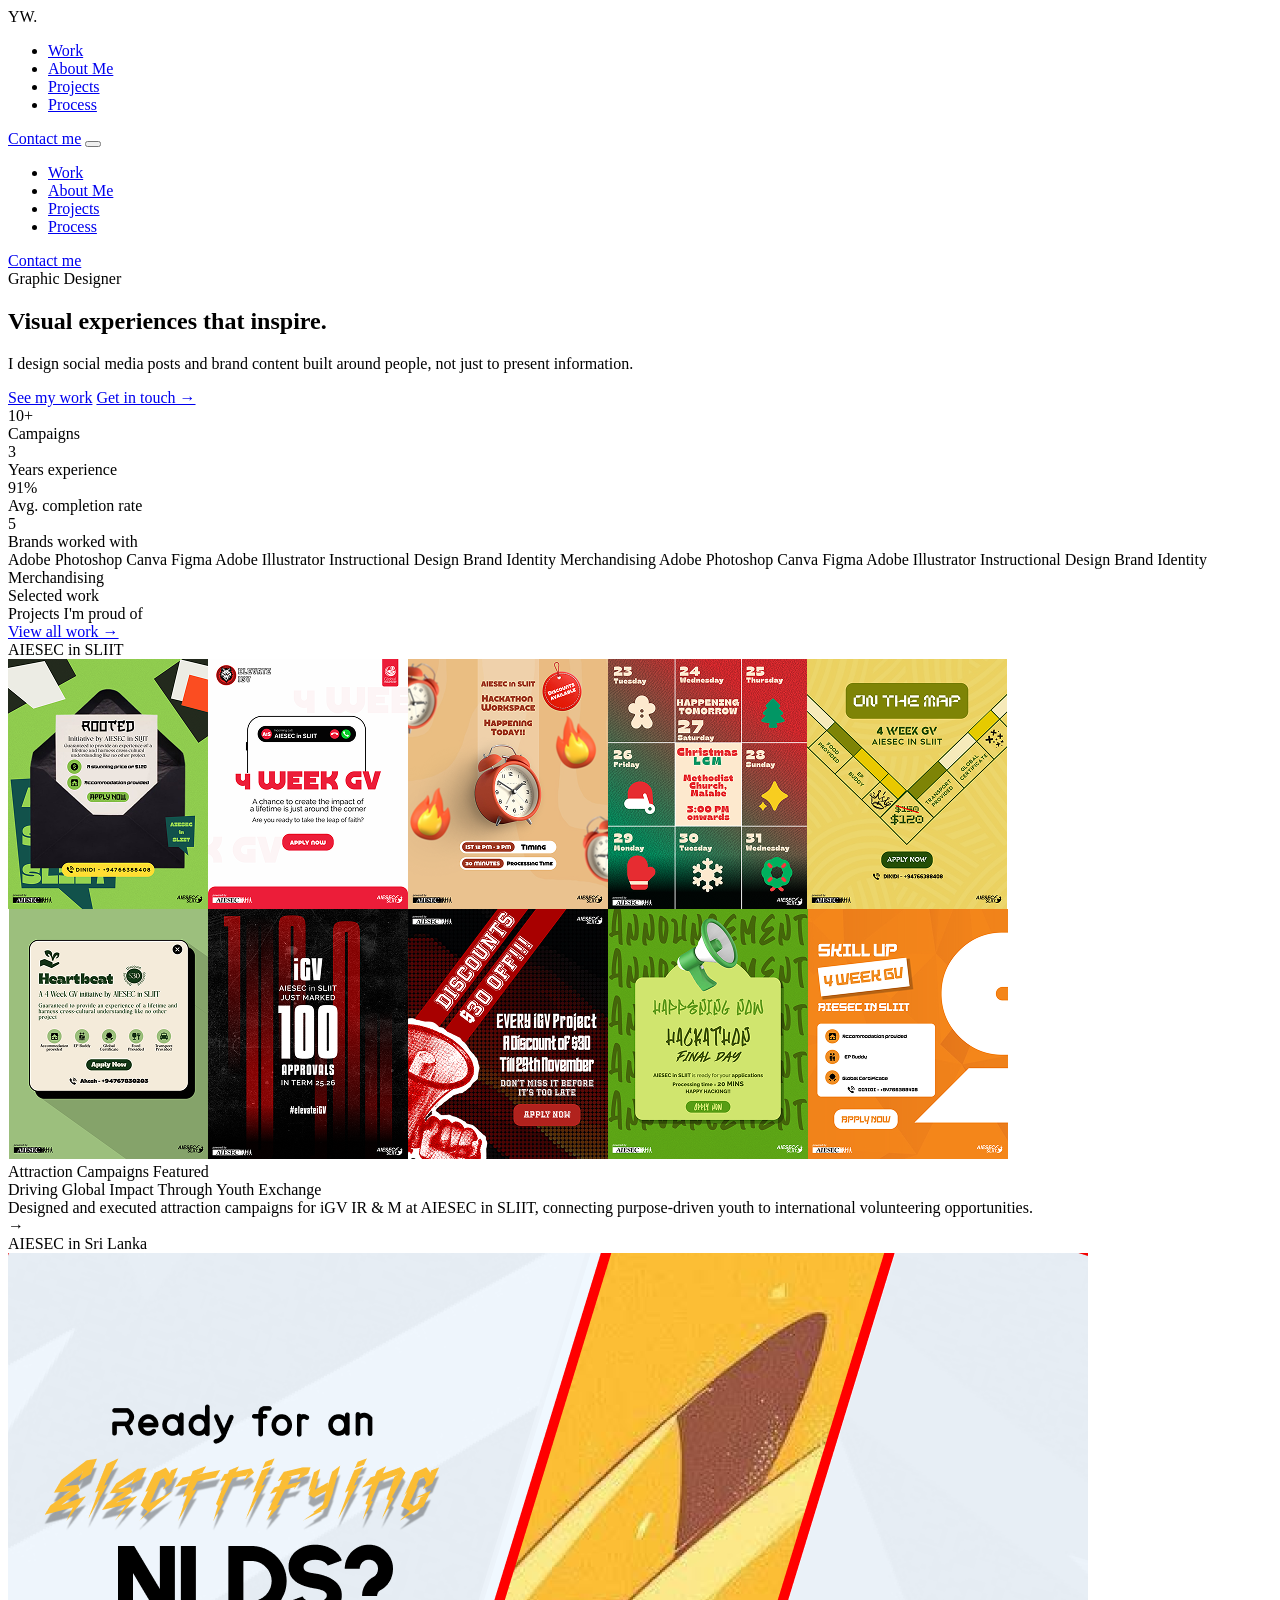
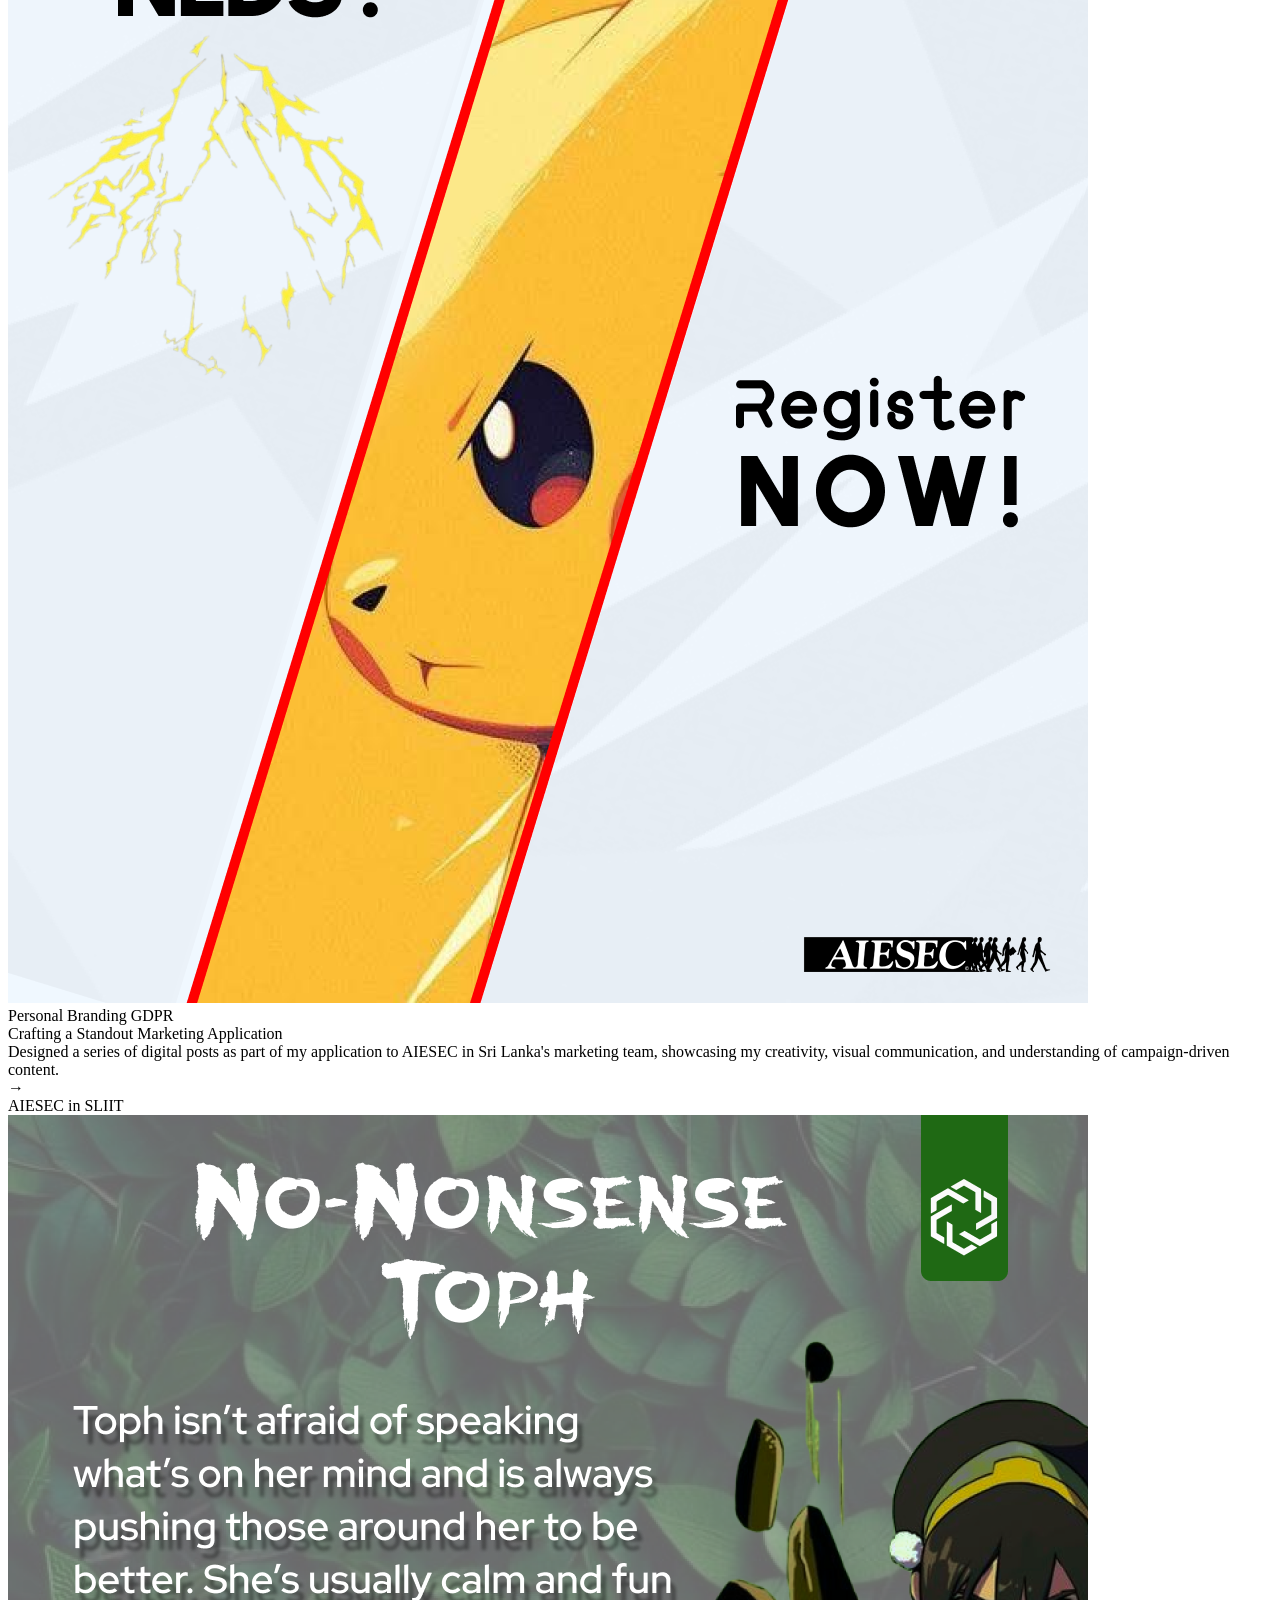
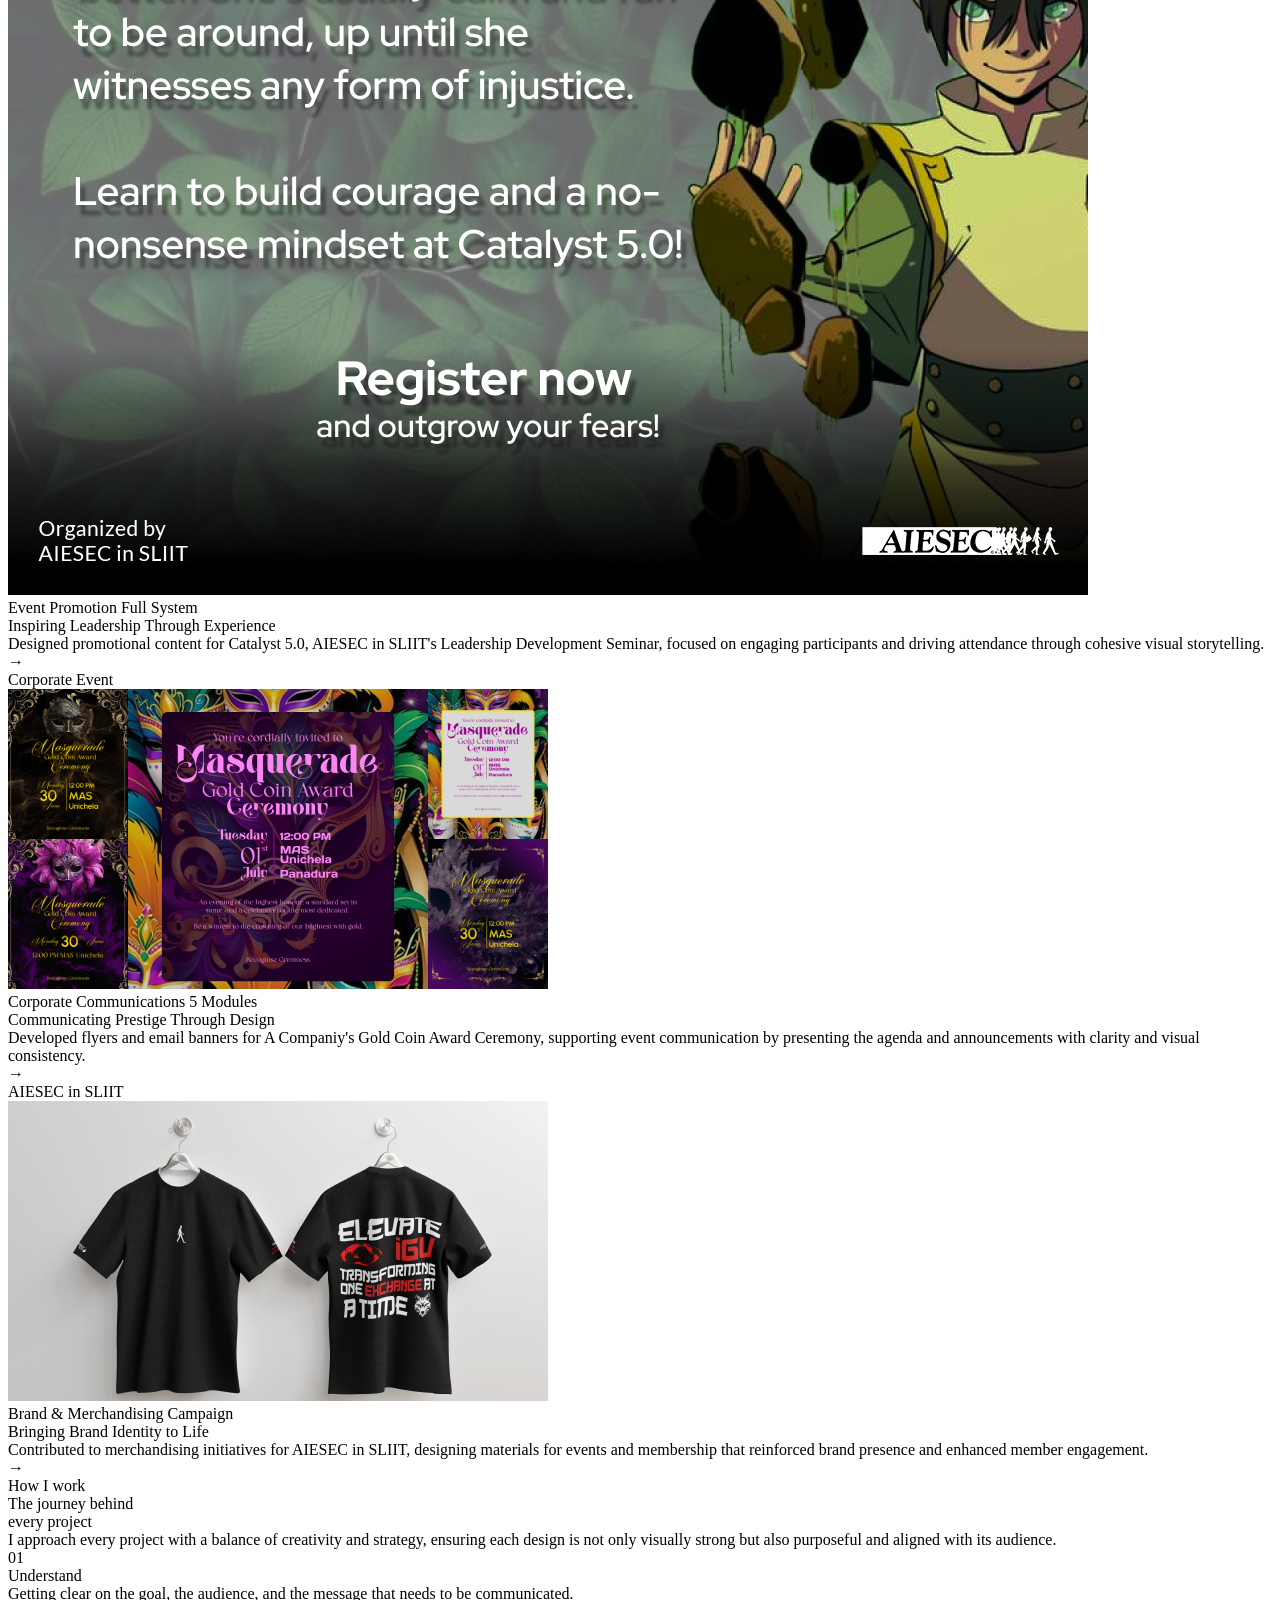
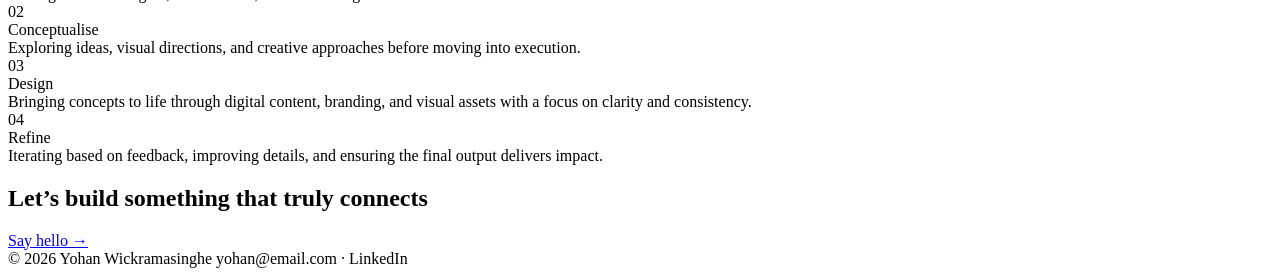
==== index.html @ c61d9470 "context fixes" ====
<!DOCTYPE html>
<html lang="en">
<head>
  <meta charset="UTF-8">
  <meta name="viewport" content="width=device-width, initial-scale=1.0">
  <title>Yohan Wickramasinghe - Graphic Designer</title>
  <link href="https://fonts.googleapis.com/css2?family=Syne:wght@700;800&family=Cabinet+Grotesk:wght@300;400;500&display=swap" rel="stylesheet">
  <link rel="stylesheet" href="css/index.css">
</head>
<body>

  <!-- NAV -->
  <nav>
    <div class="logo">YW<span>.</span></div>
    <ul class="nav-links">
      <li><a href="#work">Work</a></li>
      <li><a href="Public/aboutme.html">About Me</a></li>
      <li><a href="#contact">Projects</a></li>
      <li><a href="#contact">Process</a></li>
    </ul>
    <a href="mailto:yohan@email.com" class="nav-btn">Contact me</a>
    <!-- Hamburger — visible on mobile only -->
    <button class="hamburger" id="hamburger" aria-label="Open menu" aria-expanded="false">
      <span></span>
      <span></span>
      <span></span>
    </button>
  </nav>

  <!-- Mobile menu overlay -->
  <div class="mobile-menu" id="mobile-menu" aria-hidden="true">
    <div class="mobile-menu-inner">
      <ul class="mobile-nav-links">
        <li><a href="#work" class="mobile-link">Work</a></li>
        <li><a href="Public/aboutme.html" class="mobile-link">About Me</a></li>
        <li><a href="#contact" class="mobile-link">Projects</a></li>
        <li><a href="#contact" class="mobile-link">Process</a></li>
      </ul>
      <a href="mailto:yohan@email.com" class="mobile-cta">Contact me</a>
    </div>
  </div>

  <!-- HERO -->
  <section class="hero">
    <div class="hero-bg">
      <div class="orb orb1"></div>
      <div class="orb orb2"></div>
    </div>
    <div class="hero-inner">
      <div class="hero-eyebrow">
        <span class="eyebrow-dot"></span>
        Graphic Designer
      </div>
      <h1>
        <span class="line"><span class="word">Visual</span></span>
        <span class="line"><span class="word grad-text">experiences</span></span>
        <span class="line"><span class="word">that inspire.</span></span>
      </h1>
      <p class="hero-sub">I design social media posts and brand content built around people, not just to present information.</p>
      <div class="hero-ctas">
        <a href="#work" class="cta-primary">See my work</a>
        <a href="#contact" class="cta-ghost">Get in touch →</a>
      </div>
      <div class="hero-stats">
        <div class="stat-item">
          <div class="num">10+</div>
          <div class="lbl">Campaigns</div>
        </div>
        <div class="stat-divider"></div>
        <div class="stat-item">
          <div class="num">3</div>
          <div class="lbl">Years experience</div>
        </div>
        <div class="stat-divider"></div>
        <div class="stat-item">
          <div class="num">91%</div>
          <div class="lbl">Avg. completion rate</div>
        </div>
        <div class="stat-divider"></div>
        <div class="stat-item">
          <div class="num">5</div>
          <div class="lbl">Brands worked with</div>
        </div>
      </div>
    </div>
  </section>

  <!-- MARQUEE -->
  <div class="marquee-wrap">
    <div class="marquee-track">
      <span class="marquee-item">Adobe Photoshop</span>
      <span class="marquee-item">Canva</span>
      <span class="marquee-item">Figma</span>
      <span class="marquee-item">Adobe Illustrator</span>
      <span class="marquee-item">Instructional Design</span>
      <span class="marquee-item">Brand Identity</span>
      <span class="marquee-item">Merchandising</span>
      <span class="marquee-item">Adobe Photoshop</span>
      <span class="marquee-item">Canva</span>
      <span class="marquee-item">Figma</span>
      <span class="marquee-item">Adobe Illustrator</span>
      <span class="marquee-item">Instructional Design</span>
      <span class="marquee-item">Brand Identity</span>
      <span class="marquee-item">Merchandising</span>
    </div>
  </div>

  <!-- WORK -->
  <div class="content-wrap">
    <section class="section" id="work">
      <div class="work-header reveal">
        <div>
          <div class="sec-label">Selected work</div>
          <div class="sec-title">Projects I'm proud of</div>
        </div>
        <a href="#" class="view-all">View all work →</a>
      </div>

      <div class="works-grid reveal">

        <div class="work-card featured">
          <div class="thumb th-a">
            <div class="thumb-chip">AIESEC in SLIIT</div>
            <div class="thumb-glyph"><img src="Assets/featuredv4.png"></div>
          </div>
          <div class="work-body">
            <div class="work-meta">
              <span class="work-cat">Attraction Campaigns</span>
              <span class="work-badge badge-orange">Featured</span>
            </div>
            <div class="work-title">Driving Global Impact Through Youth Exchange</div>
            <div class="work-desc">Designed and executed attraction campaigns for iGV IR & M at AIESEC in SLIIT, connecting purpose-driven youth to international volunteering opportunities.</div>
          </div>
          <div class="work-arrow">→</div>
        </div>

        <div class="work-card">
          <div class="thumb th-b">
            <div class="thumb-chip">AIESEC in Sri Lanka</div>
            <div class="thumb-glyph"><img src="Assets/Registration reminder 1.png"></div>
          </div>
          <div class="work-body">
            <div class="work-meta">
              <span class="work-cat">Personal Branding</span>
              <span class="work-badge badge-purple">GDPR</span>
            </div>
            <div class="work-title">Crafting a Standout Marketing Application</div>
            <div class="work-desc">Designed a series of digital posts as part of my application to AIESEC in Sri Lanka's marketing team, showcasing my creativity, visual communication, and understanding of campaign-driven content.</div>
          </div>
          <div class="work-arrow">→</div>
        </div>

        <div class="work-card">
          <div class="thumb th-e">
            <div class="thumb-chip">AIESEC in SLIIT</div>
            <div class="thumb-glyph"><img src="Assets/Toph Post.png"></div>
          </div>
          <div class="work-body">
            <div class="work-meta">
              <span class="work-cat">Event Promotion</span>
              <span class="work-badge badge-cyan">Full System</span>
            </div>
            <div class="work-title">Inspiring Leadership Through Experience</div>
            <div class="work-desc">Designed promotional content for Catalyst 5.0, AIESEC in SLIIT's Leadership Development Seminar, focused on engaging participants and driving attendance through cohesive visual storytelling.</div>
          </div>
          <div class="work-arrow">→</div>
        </div>

        <div class="work-card">
          <div class="thumb th-c">
            <div class="thumb-chip">Corporate Event</div>
            <div class="thumb-glyph"><img src="Assets/goldcoinv3.png"></div>
          </div>
          <div class="work-body">
            <div class="work-meta">
              <span class="work-cat">Corporate Communications</span>
              <span class="work-badge badge-orange">5 Modules</span>
            </div>
            <div class="work-title">Communicating Prestige Through Design</div>
            <div class="work-desc">Developed flyers and email banners for A Companiy's Gold Coin Award Ceremony, supporting event communication by presenting the agenda and announcements with clarity and visual consistency.</div>
          </div>
          <div class="work-arrow">→</div>
        </div>

        <div class="work-card">
          <div class="thumb th-d">
            <div class="thumb-chip">AIESEC in SLIIT</div>
            <div class="thumb-glyph"><img src="Assets/merchandising.png"></div>
          </div>
          <div class="work-body">
            <div class="work-meta">
              <span class="work-cat">Brand &amp; Merchandising</span>
              <span class="work-badge badge-purple">Campaign</span>
            </div>
            <div class="work-title">Bringing Brand Identity to Life</div>
            <div class="work-desc">Contributed to merchandising initiatives for AIESEC in SLIIT, designing materials for events and membership that reinforced brand presence and enhanced member engagement.</div>
          </div>
          <div class="work-arrow">→</div>
        </div>

      </div>
    </section>

    <!-- PROCESS -->
    <section class="section" id="process">
      <div class="reveal">
        <div class="sec-label">How I work</div>
        <div class="sec-title">The journey behind<br>every project</div>
        <div class="sec-sub">I approach every project with a balance of creativity and strategy, ensuring each design is not only visually strong but also purposeful and aligned with its audience.</div>
      </div>
      <div class="timeline">
        <div class="tl-step reveal reveal-delay-1">
          <div class="tl-dot">01</div>
          <div class="tl-title">Understand</div>
          <div class="tl-text">Getting clear on the goal, the audience, and the message that needs to be communicated.</div>
        </div>
        <div class="tl-step reveal reveal-delay-2">
          <div class="tl-dot">02</div>
          <div class="tl-title">Conceptualise</div>
          <div class="tl-text">Exploring ideas, visual directions, and creative approaches before moving into execution.</div>
        </div>
        <div class="tl-step reveal reveal-delay-3">
          <div class="tl-dot">03</div>
          <div class="tl-title">Design</div>
          <div class="tl-text">Bringing concepts to life through digital content, branding, and visual assets with a focus on clarity and consistency.</div>
        </div>
        <div class="tl-step reveal reveal-delay-4">
          <div class="tl-dot">04</div>
          <div class="tl-title">Refine</div>
          <div class="tl-text">Iterating based on feedback, improving details, and ensuring the final output delivers impact.</div>
        </div>
      </div>
    </section>
  </div>

  <!-- CONTACT -->
  <div class="contact-wrap reveal" id="contact">
    <div class="contact-inner">
      <h2>Let’s build something <span>that truly connects</span></h2>
      <a href="mailto:yohan@email.com" class="contact-email">Say hello →</a>
    </div>
  </div>

  <footer>
    <span>© 2026 Yohan Wickramasinghe</span>
    <span>yohan@email.com · LinkedIn</span>
  </footer>

  <script src="js/index.js"></script>
</body>
</html>
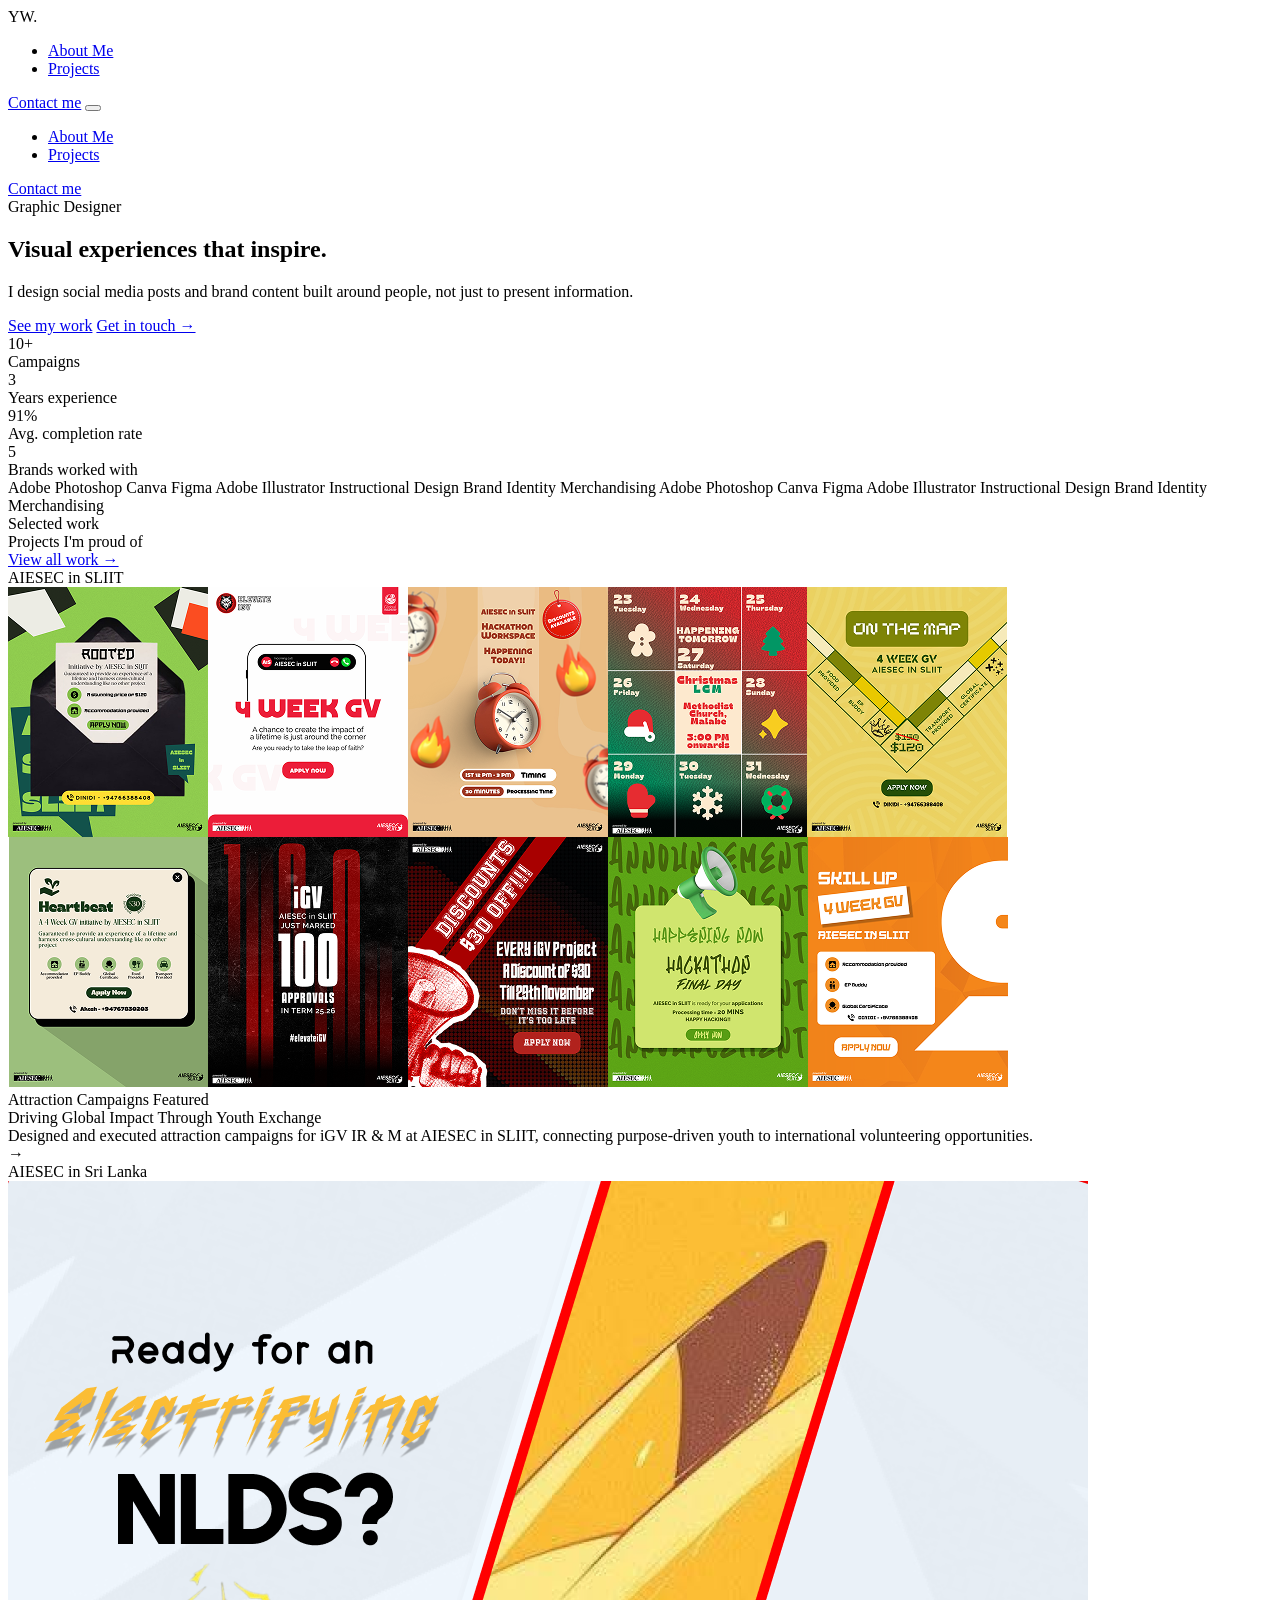
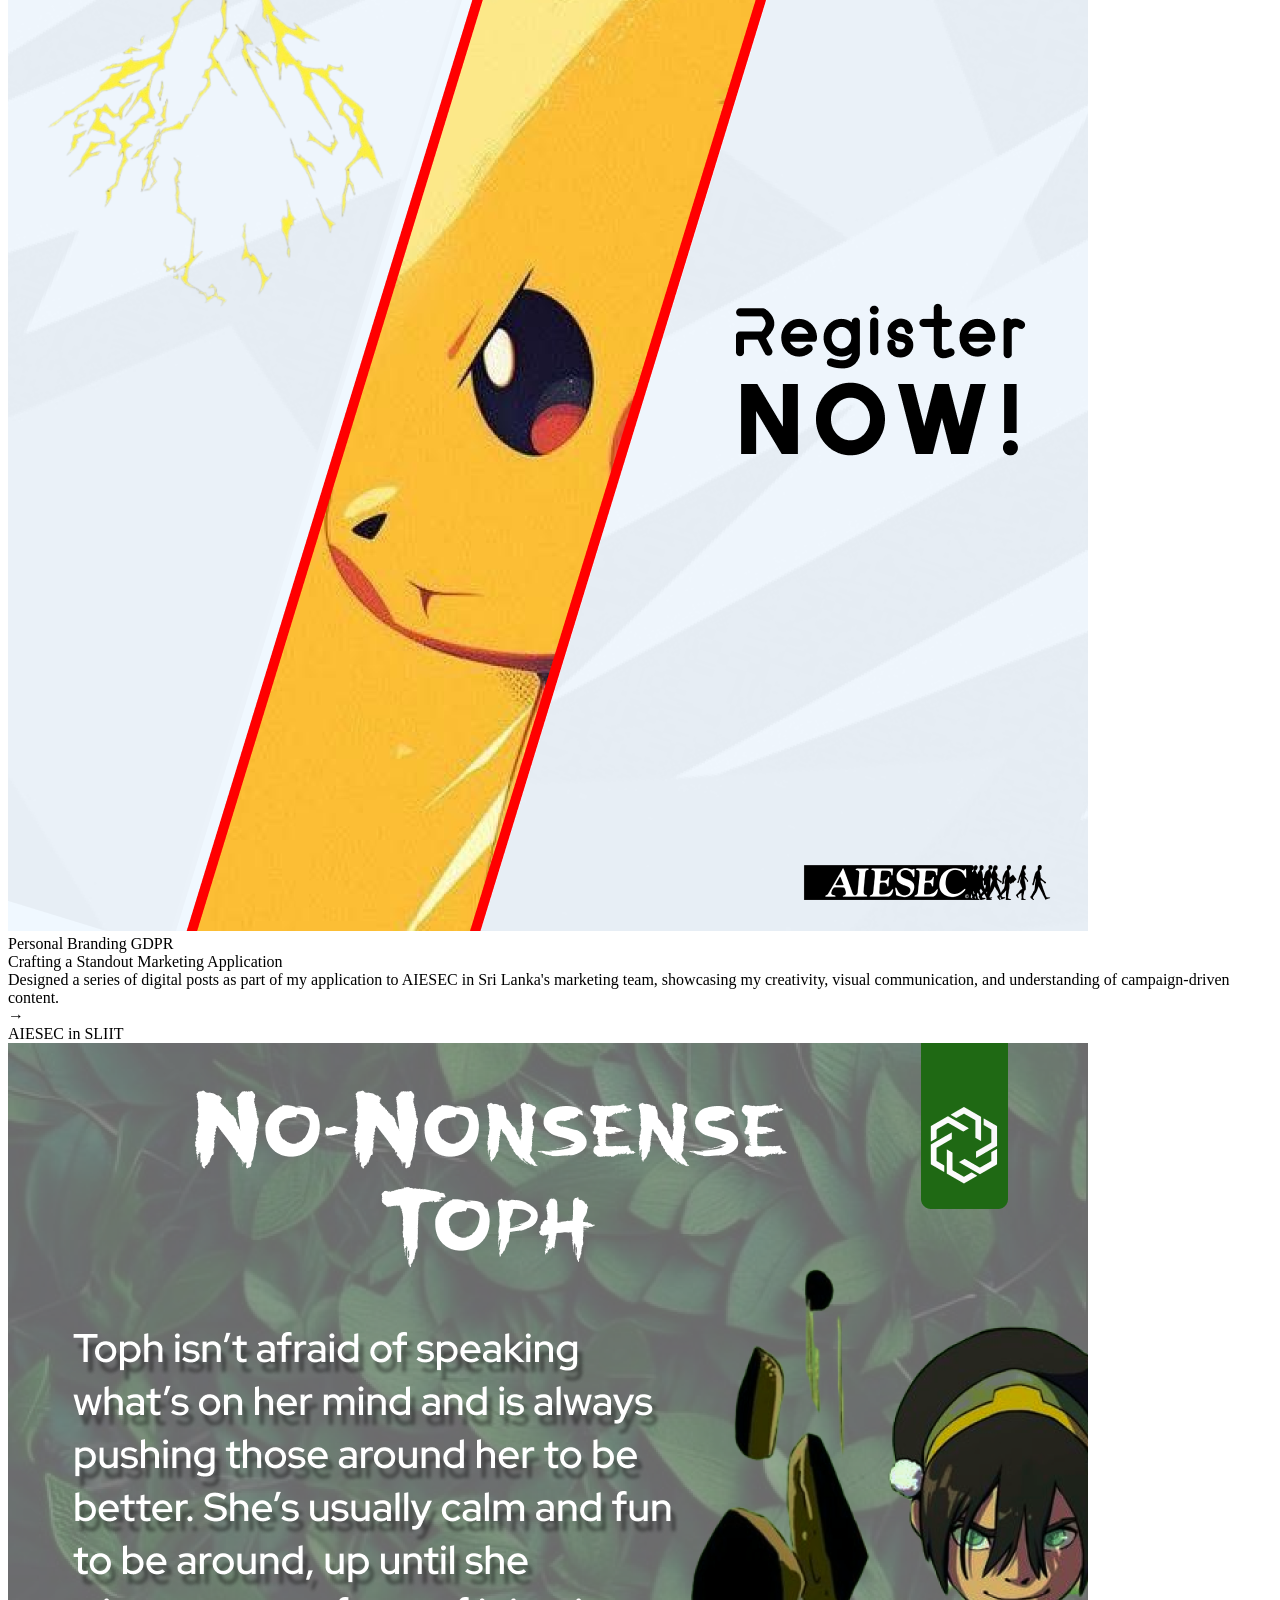
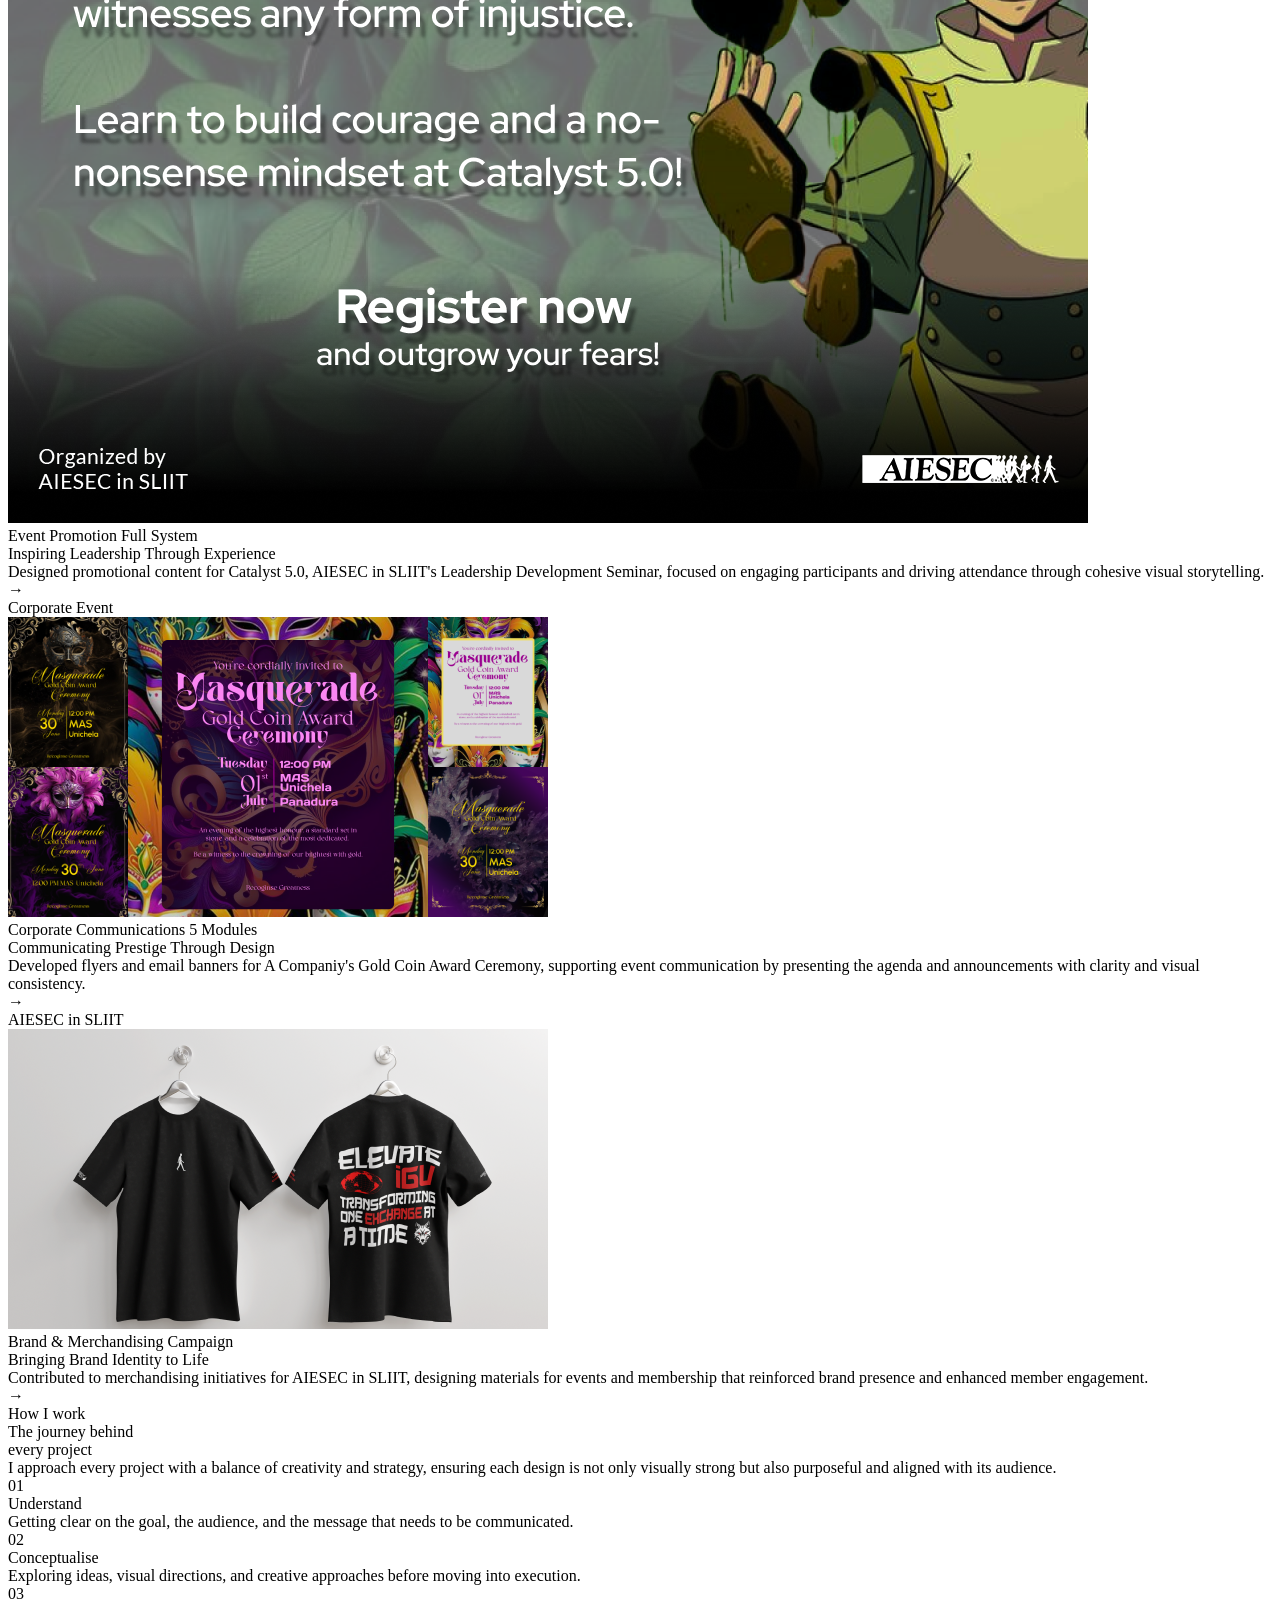
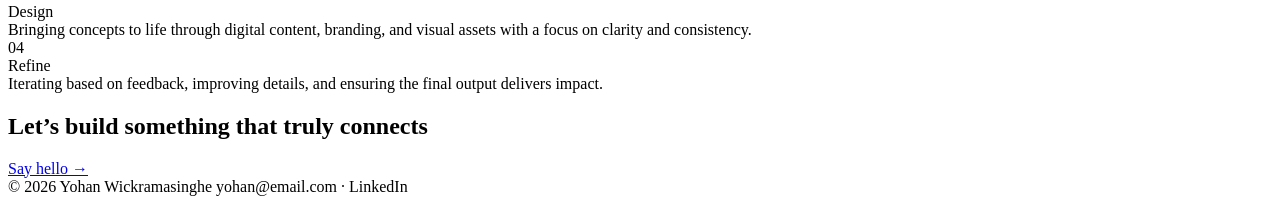
==== commit b538df0c: "added contact me and projects pages" ====
--- a/index.html
+++ b/index.html
@@ -13,12 +13,10 @@
   <nav>
     <div class="logo">YW<span>.</span></div>
     <ul class="nav-links">
-      <li><a href="#work">Work</a></li>
       <li><a href="Public/aboutme.html">About Me</a></li>
-      <li><a href="#contact">Projects</a></li>
-      <li><a href="#contact">Process</a></li>
+      <li><a href="/Public/projects.html">Projects</a></li>
     </ul>
-    <a href="mailto:yohan@email.com" class="nav-btn">Contact me</a>
+    <a href="/Public/contactme.html" class="nav-btn">Contact me</a>
     <!-- Hamburger — visible on mobile only -->
     <button class="hamburger" id="hamburger" aria-label="Open menu" aria-expanded="false">
       <span></span>
@@ -31,10 +29,8 @@
   <div class="mobile-menu" id="mobile-menu" aria-hidden="true">
     <div class="mobile-menu-inner">
       <ul class="mobile-nav-links">
-        <li><a href="#work" class="mobile-link">Work</a></li>
         <li><a href="Public/aboutme.html" class="mobile-link">About Me</a></li>
         <li><a href="#contact" class="mobile-link">Projects</a></li>
-        <li><a href="#contact" class="mobile-link">Process</a></li>
       </ul>
       <a href="mailto:yohan@email.com" class="mobile-cta">Contact me</a>
     </div>
@@ -58,8 +54,8 @@
       </h1>
       <p class="hero-sub">I design social media posts and brand content built around people, not just to present information.</p>
       <div class="hero-ctas">
-        <a href="#work" class="cta-primary">See my work</a>
-        <a href="#contact" class="cta-ghost">Get in touch →</a>
+        <a href="/Public/projects.html" class="cta-primary">See my work</a>
+        <a href="/Public/contactme.html" class="cta-ghost">Get in touch →</a>
       </div>
       <div class="hero-stats">
         <div class="stat-item">
@@ -237,7 +233,7 @@
   <div class="contact-wrap reveal" id="contact">
     <div class="contact-inner">
       <h2>Let’s build something <span>that truly connects</span></h2>
-      <a href="mailto:yohan@email.com" class="contact-email">Say hello →</a>
+      <a href="/Public/contactme.html" class="contact-email">Say hello →</a>
     </div>
   </div>
 
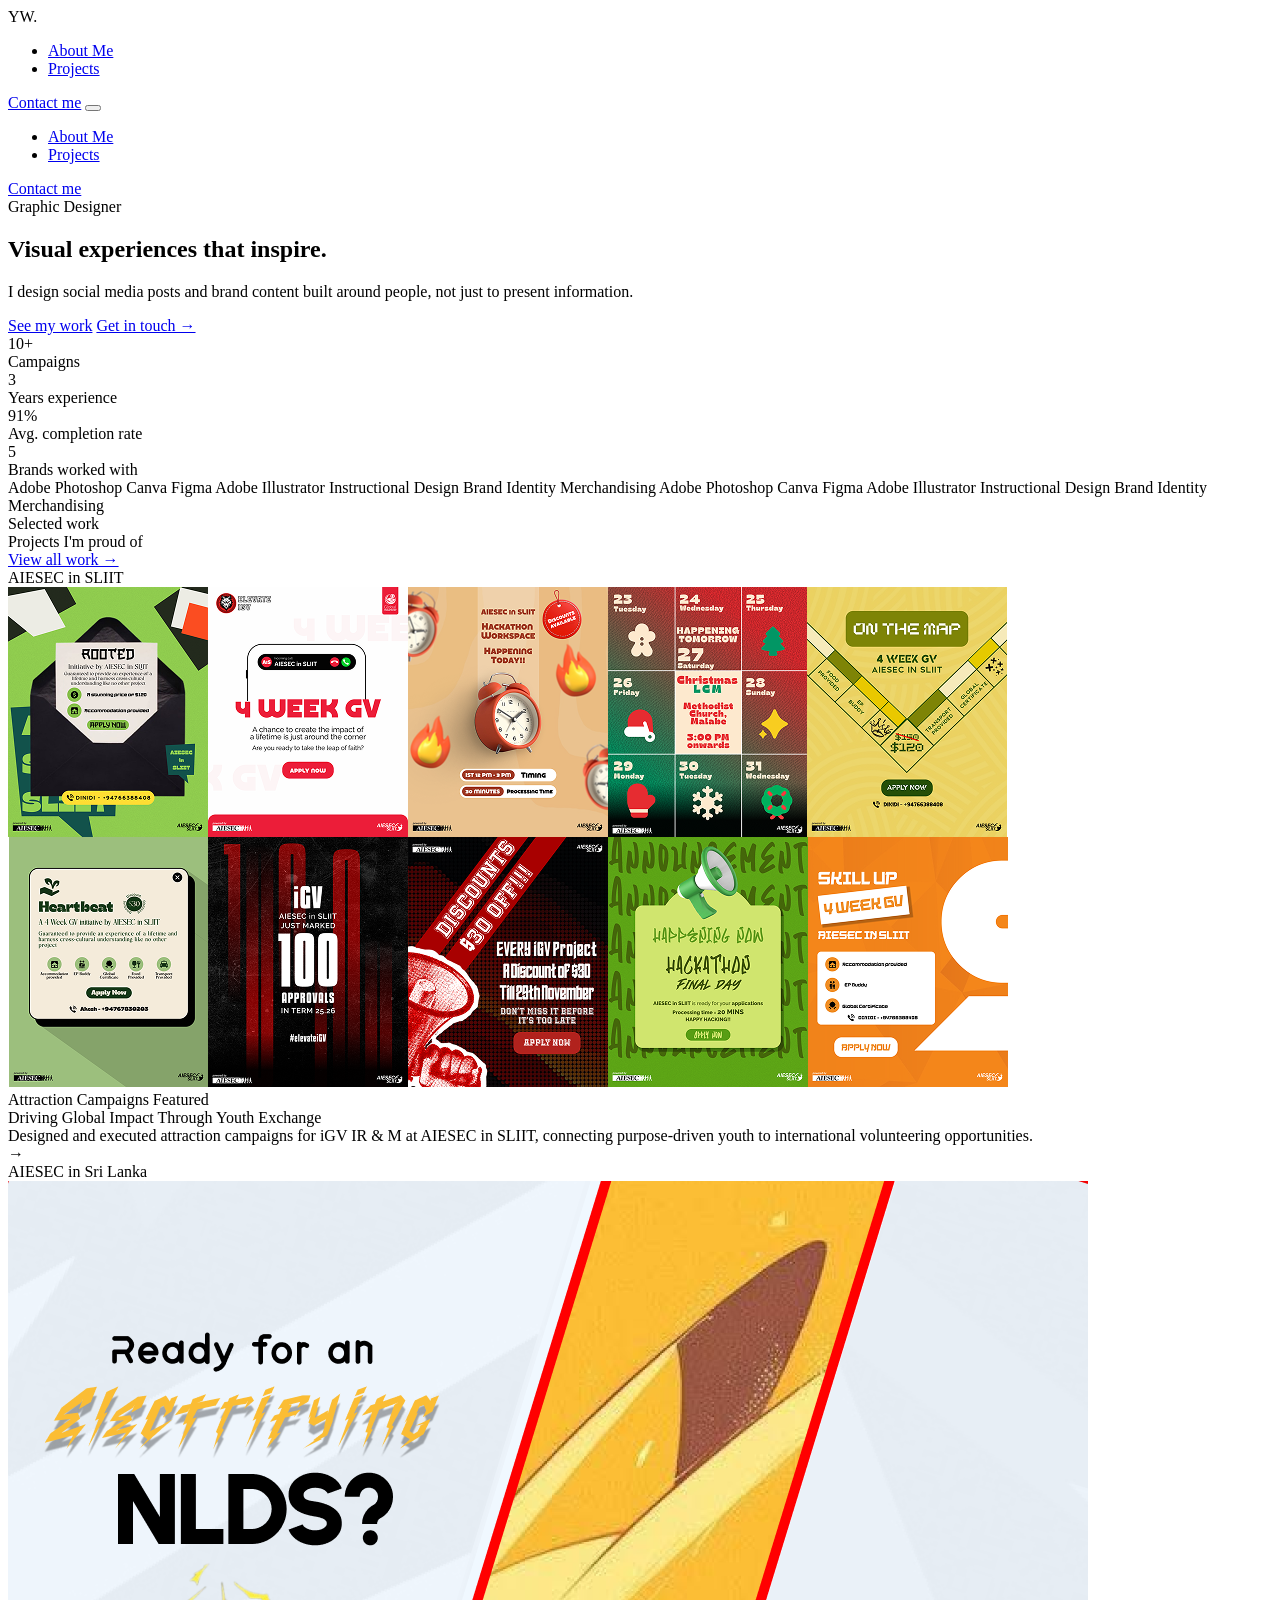
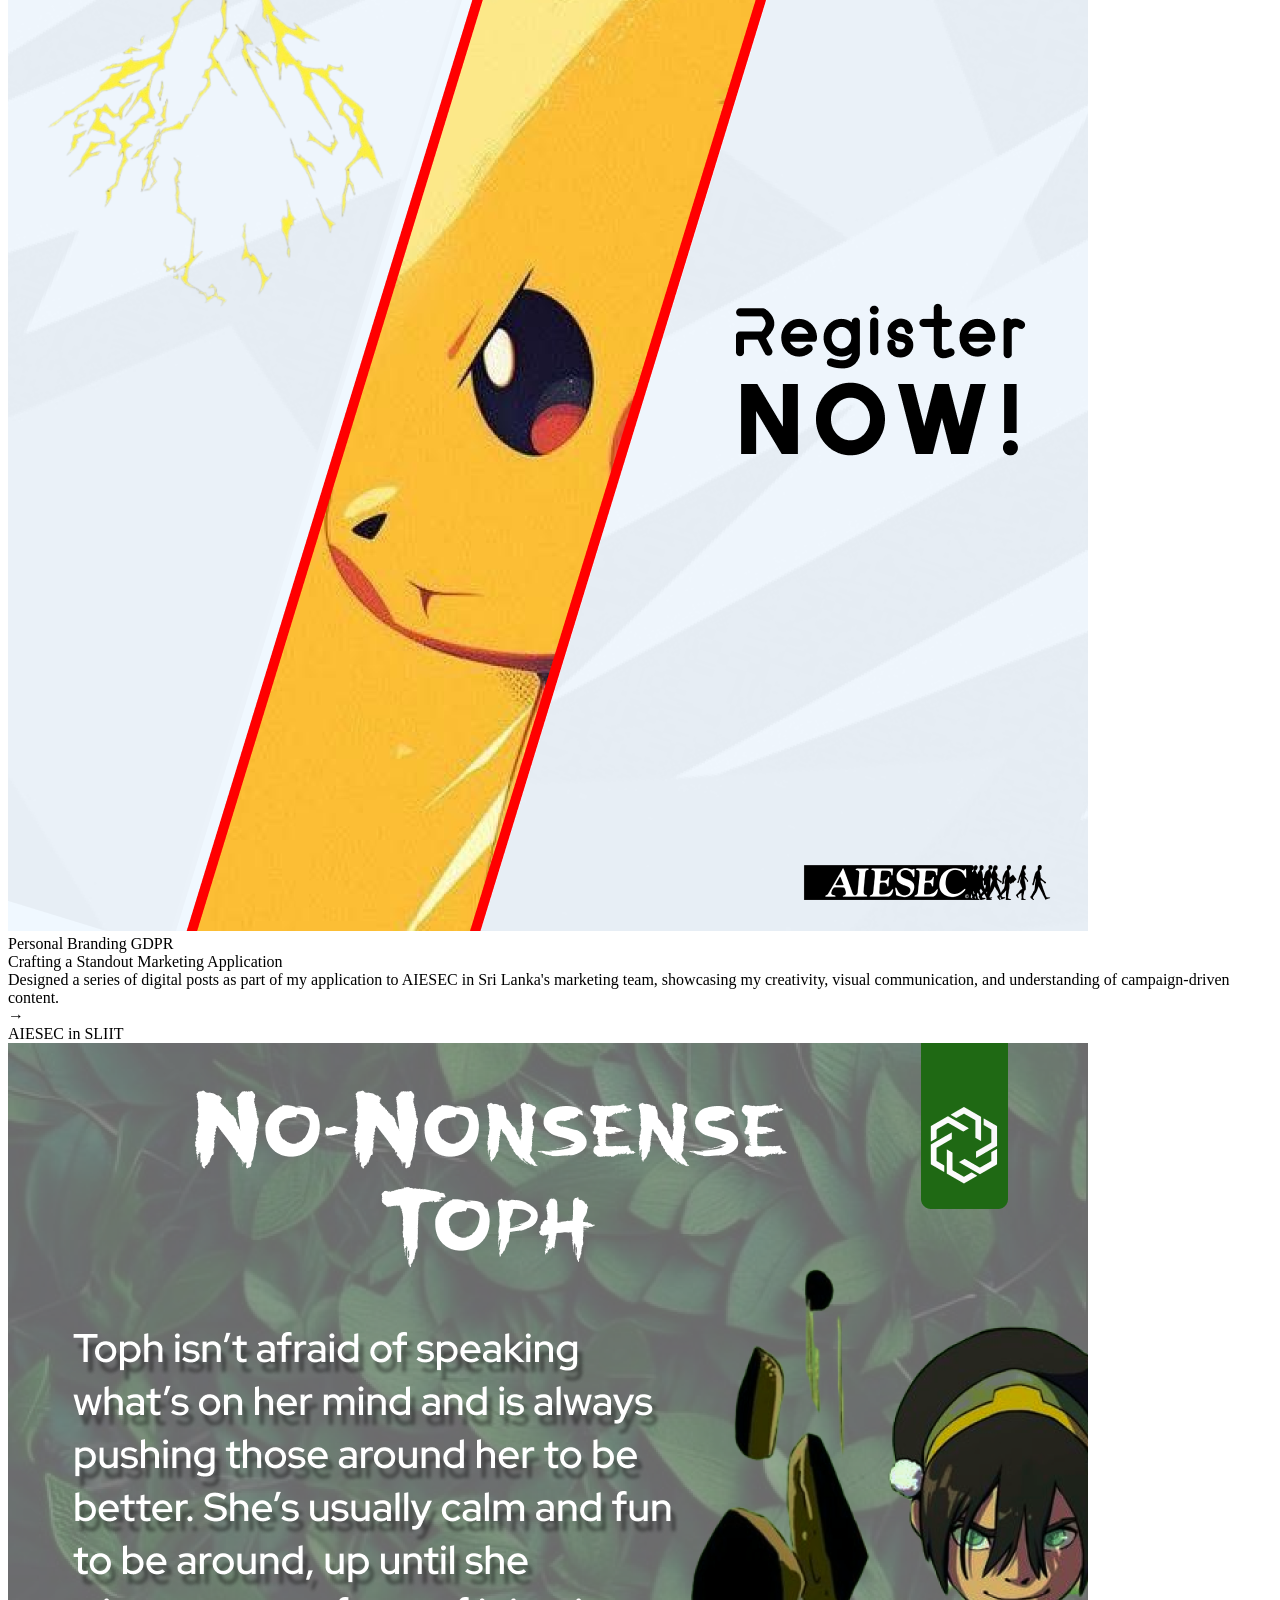
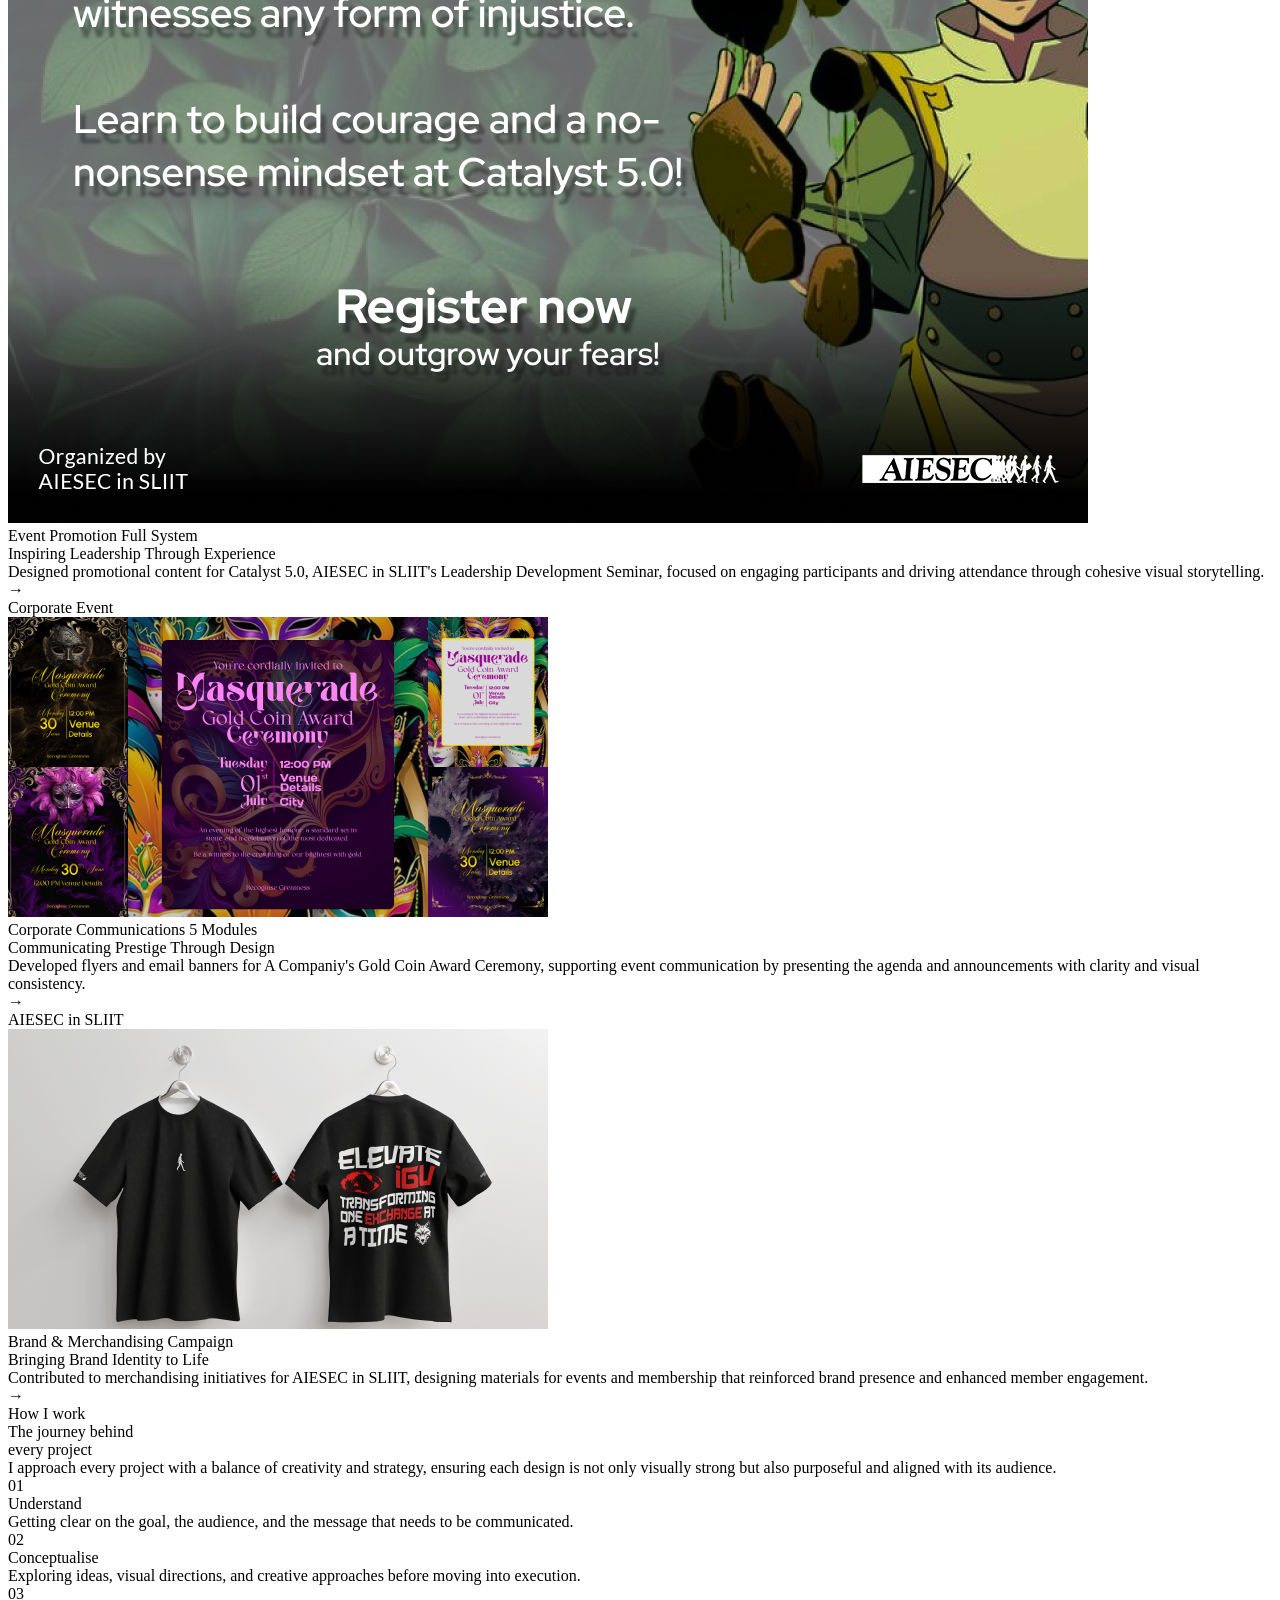
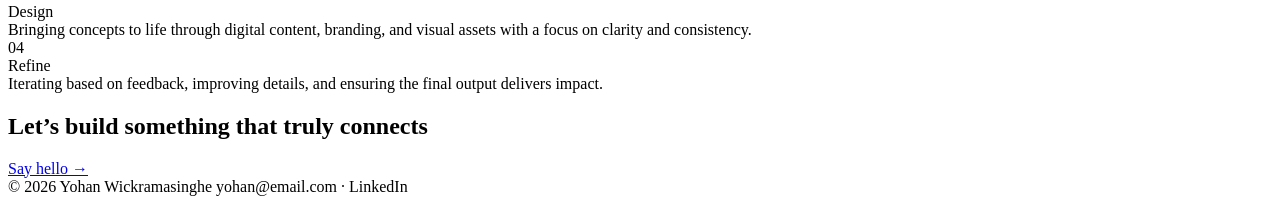
==== commit f4b60cd9: "added nlds page" ====
--- a/index.html
+++ b/index.html
@@ -30,7 +30,7 @@
     <div class="mobile-menu-inner">
       <ul class="mobile-nav-links">
         <li><a href="Public/aboutme.html" class="mobile-link">About Me</a></li>
-        <li><a href="#contact" class="mobile-link">Projects</a></li>
+        <li><a href="Public/projects.html" class="mobile-link">Projects</a></li>
       </ul>
       <a href="mailto:yohan@email.com" class="mobile-cta">Contact me</a>
     </div>
@@ -109,12 +109,14 @@
           <div class="sec-label">Selected work</div>
           <div class="sec-title">Projects I'm proud of</div>
         </div>
-        <a href="#" class="view-all">View all work →</a>
+        <a href="/Public/projects.html" class="view-all">View all work →</a>
       </div>
 
       <div class="works-grid reveal">
 
         <div class="work-card featured">
+            <a href="/Public/igvirnm.html" class="card-link"></a>
+
           <div class="thumb th-a">
             <div class="thumb-chip">AIESEC in SLIIT</div>
             <div class="thumb-glyph"><img src="Assets/featuredv4.png"></div>
@@ -165,7 +167,7 @@
         <div class="work-card">
           <div class="thumb th-c">
             <div class="thumb-chip">Corporate Event</div>
-            <div class="thumb-glyph"><img src="Assets/goldcoinv3.png"></div>
+            <div class="thumb-glyph"><img src="Assets/goldcoinv4.png"></div>
           </div>
           <div class="work-body">
             <div class="work-meta">
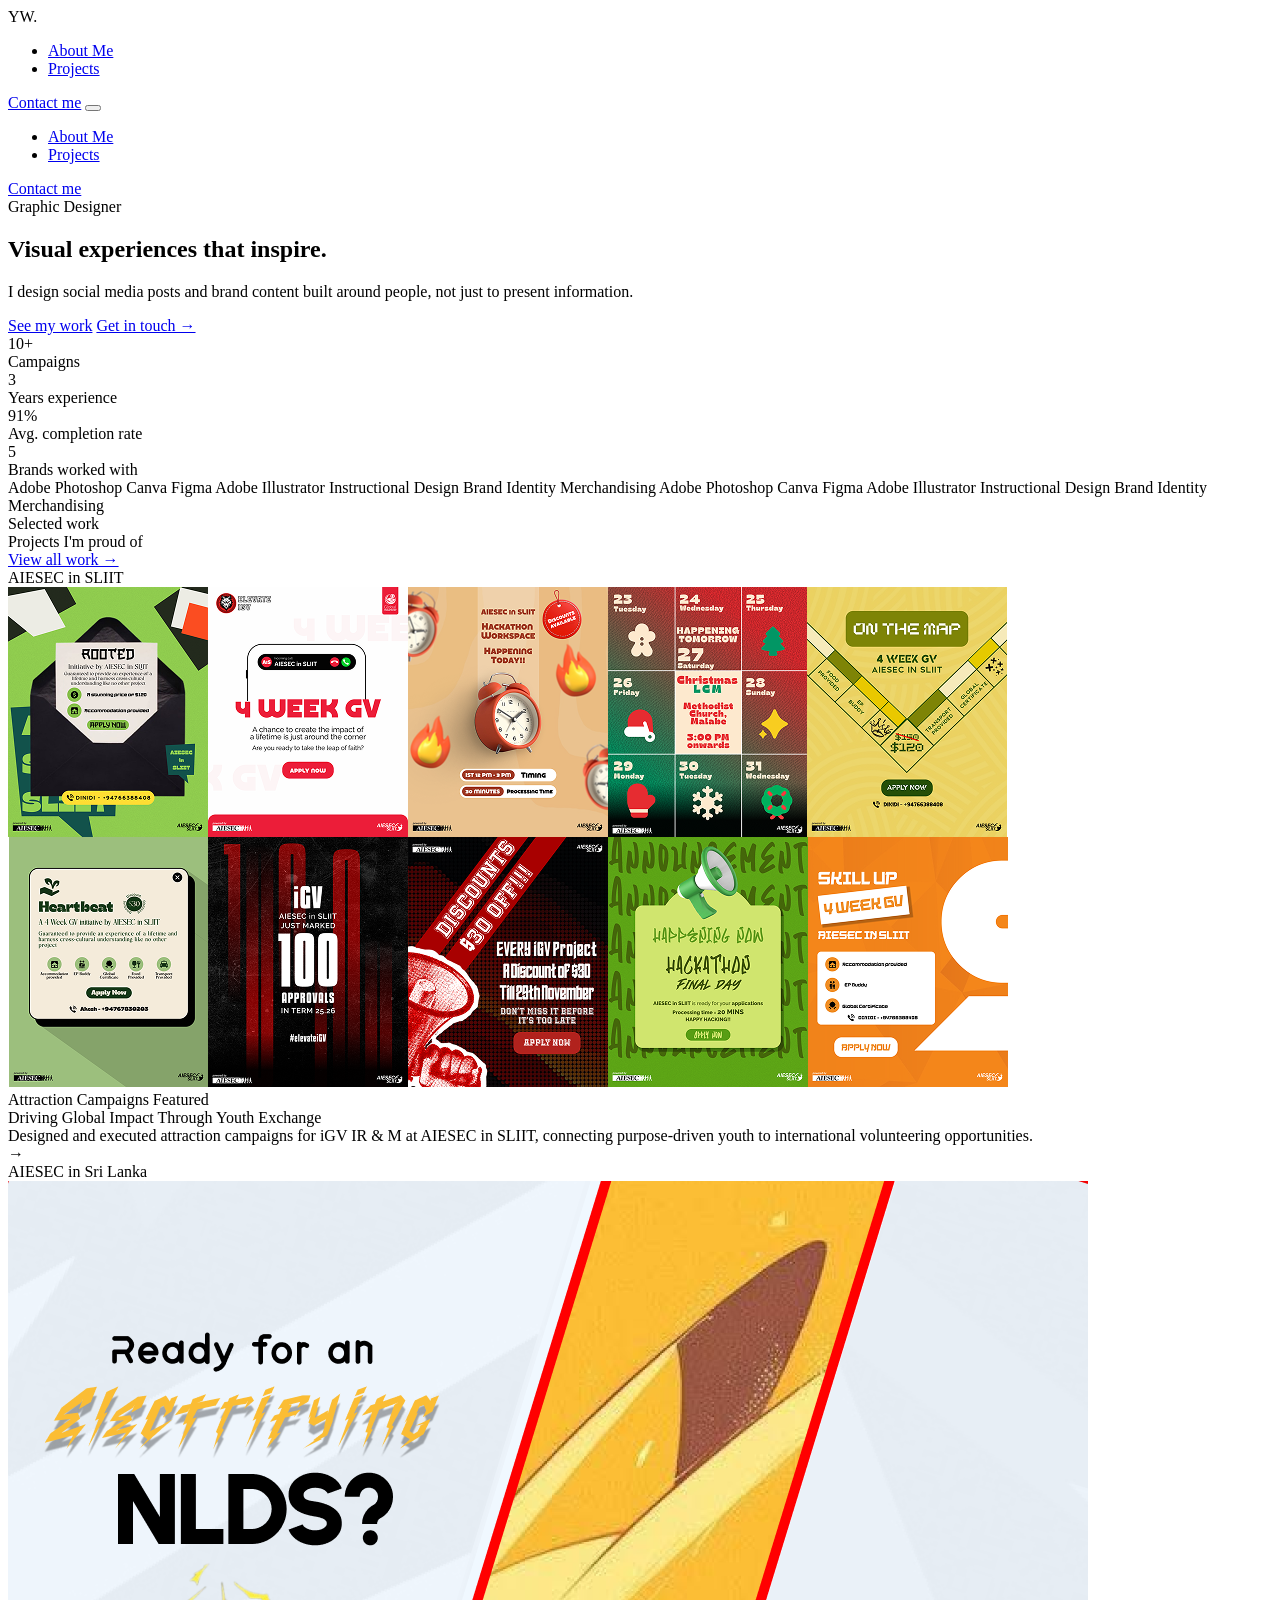
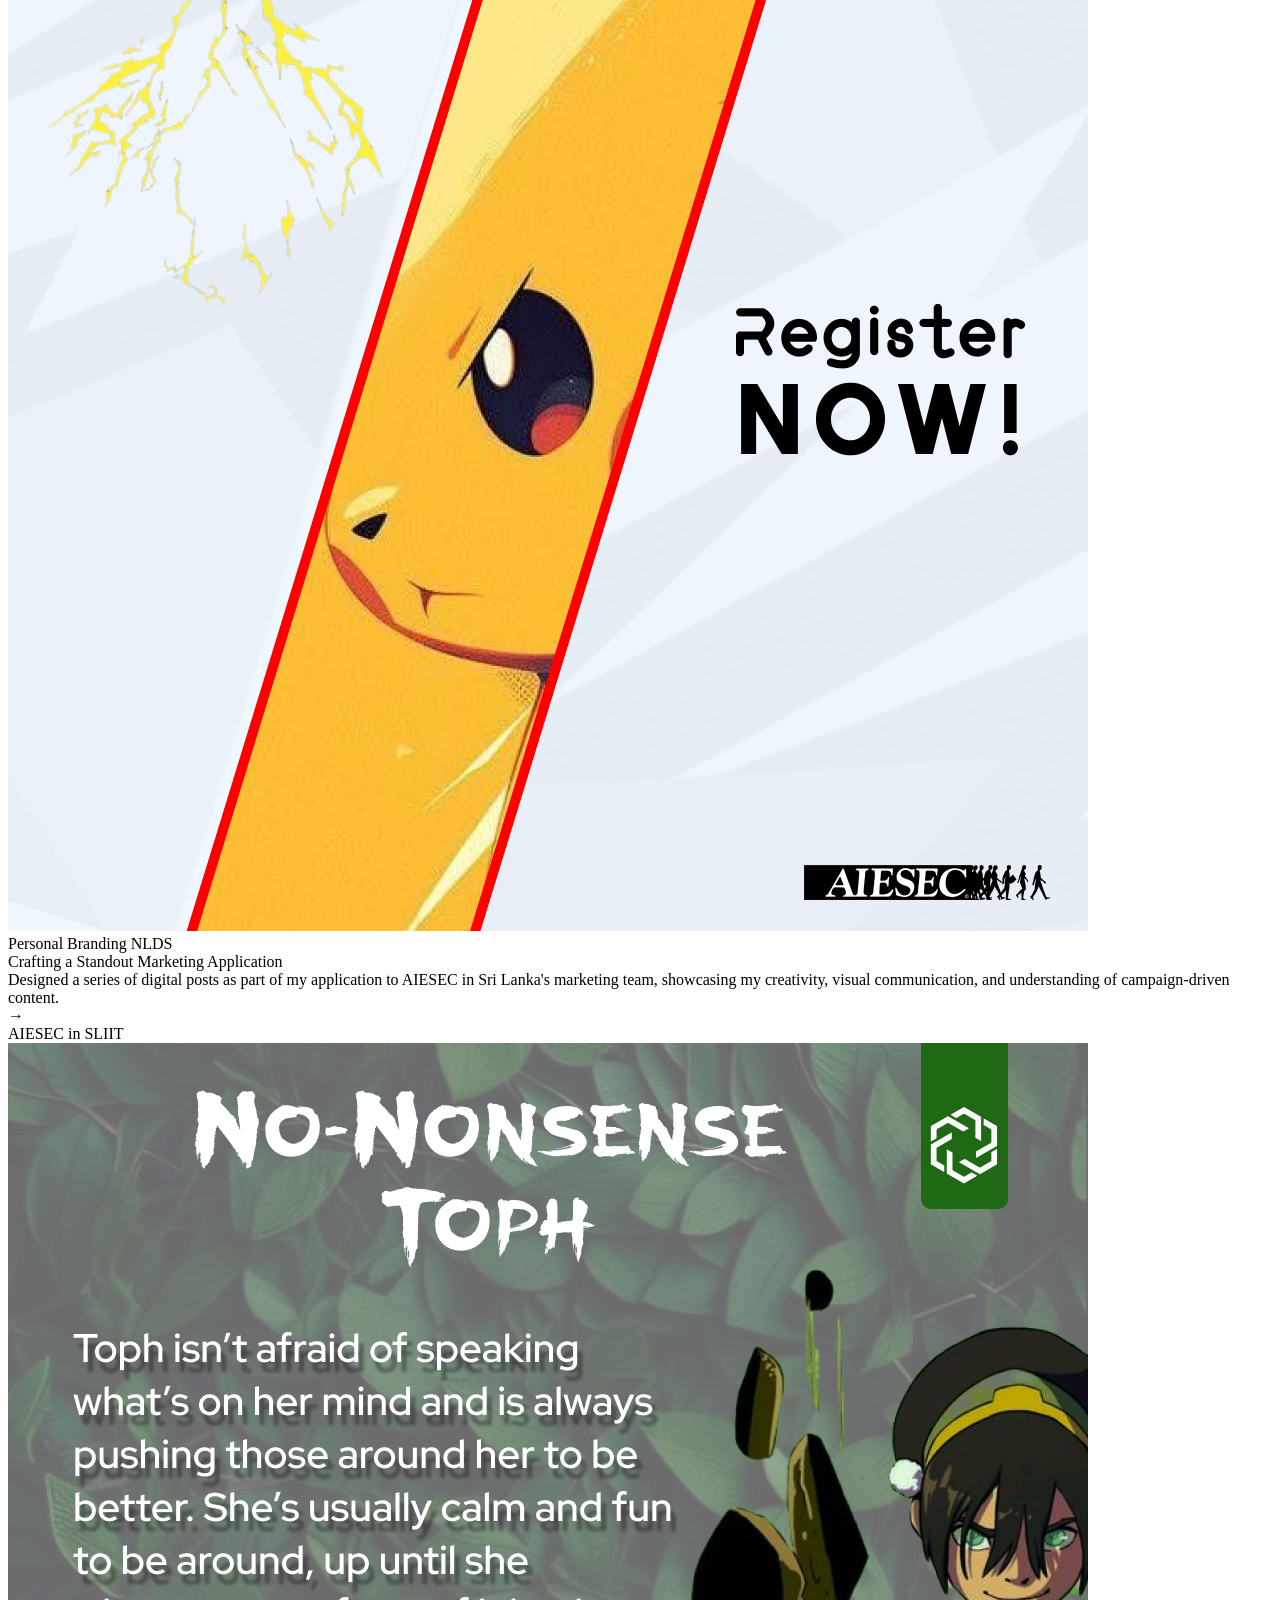
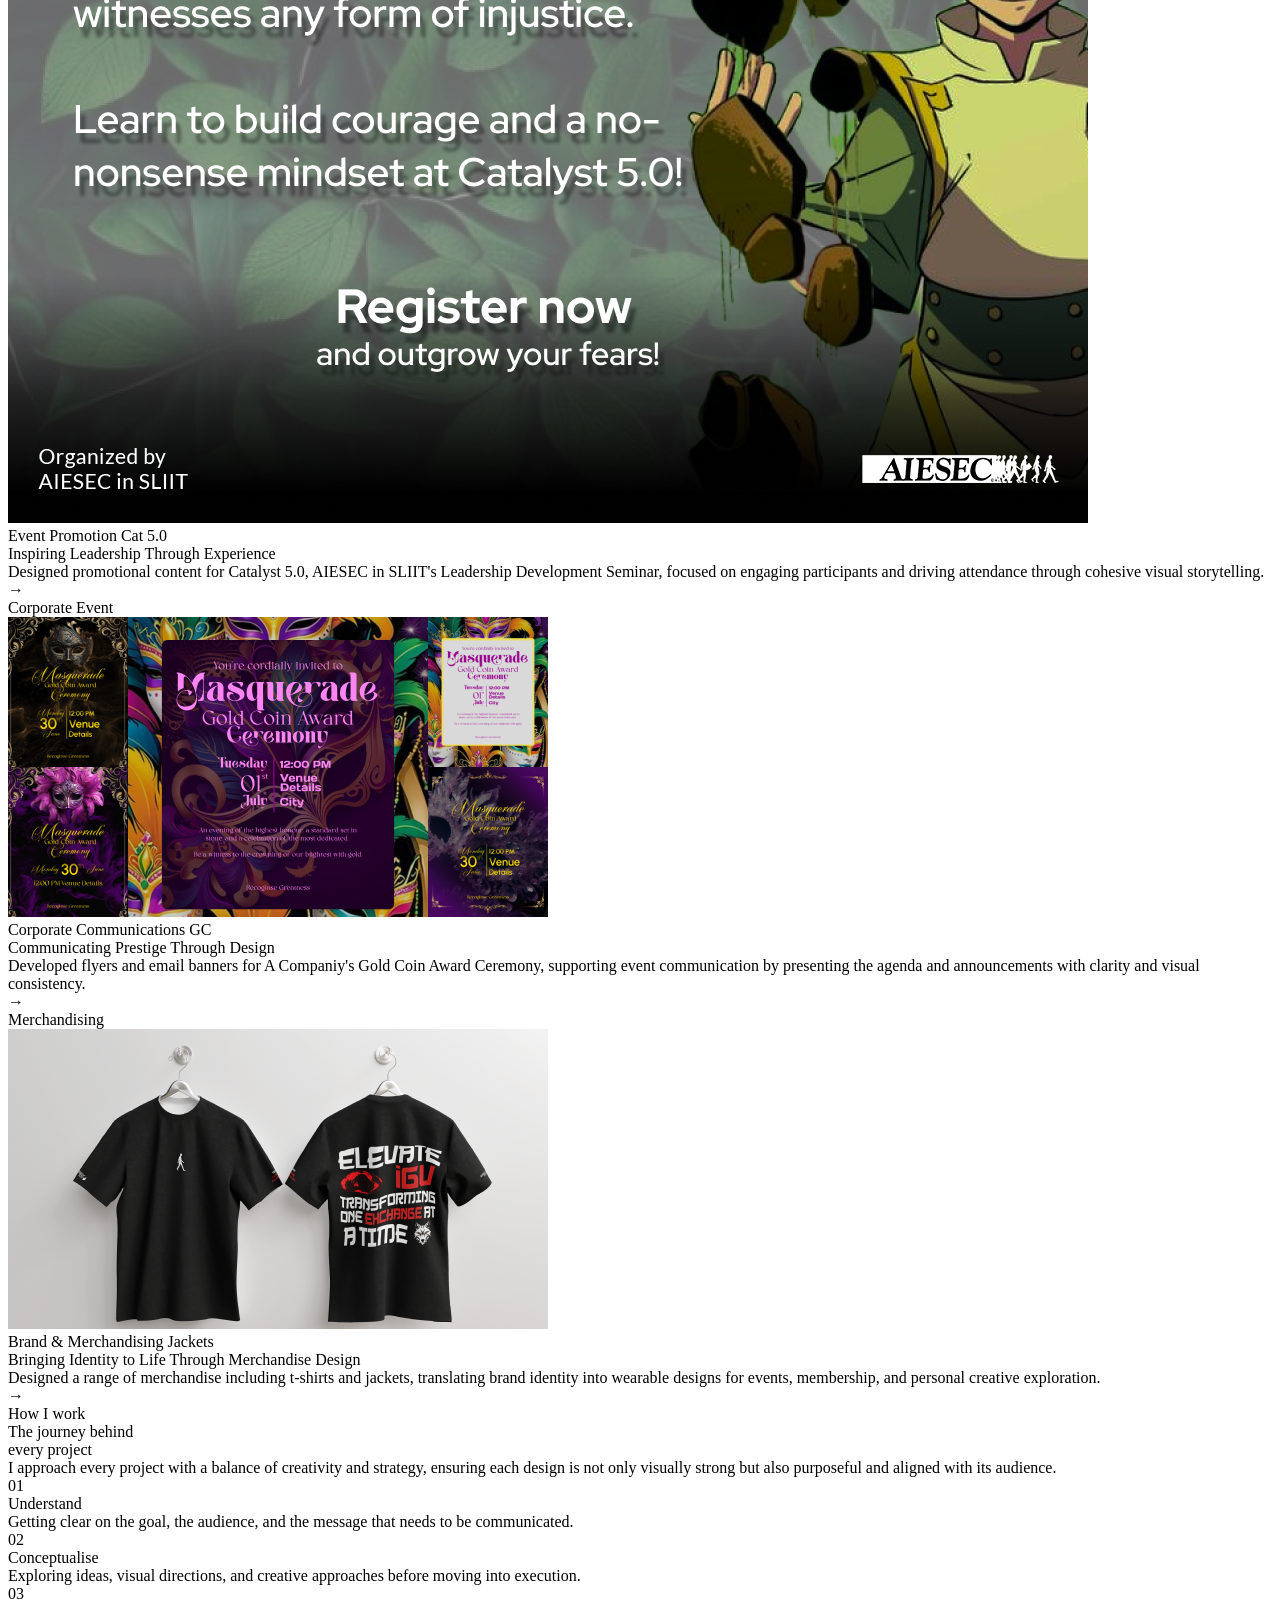
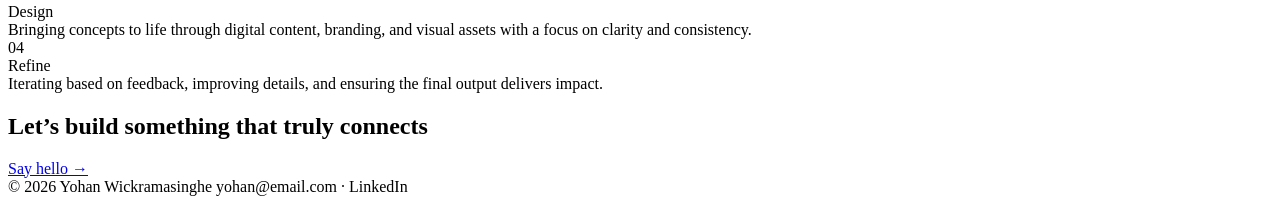
==== commit 5d81a611: "Full portfolio officially live" ====
--- a/index.html
+++ b/index.html
@@ -133,6 +133,7 @@
         </div>
 
         <div class="work-card">
+          <a href="/Public/nlds.html" class="card-link"></a>
           <div class="thumb th-b">
             <div class="thumb-chip">AIESEC in Sri Lanka</div>
             <div class="thumb-glyph"><img src="Assets/Registration reminder 1.png"></div>
@@ -140,7 +141,7 @@
           <div class="work-body">
             <div class="work-meta">
               <span class="work-cat">Personal Branding</span>
-              <span class="work-badge badge-purple">GDPR</span>
+              <span class="work-badge badge-purple">NLDS</span>
             </div>
             <div class="work-title">Crafting a Standout Marketing Application</div>
             <div class="work-desc">Designed a series of digital posts as part of my application to AIESEC in Sri Lanka's marketing team, showcasing my creativity, visual communication, and understanding of campaign-driven content.</div>
@@ -149,6 +150,7 @@
         </div>
 
         <div class="work-card">
+          <a href="/Public/catalyst.html" class="card-link"></a>
           <div class="thumb th-e">
             <div class="thumb-chip">AIESEC in SLIIT</div>
             <div class="thumb-glyph"><img src="Assets/Toph Post.png"></div>
@@ -156,7 +158,7 @@
           <div class="work-body">
             <div class="work-meta">
               <span class="work-cat">Event Promotion</span>
-              <span class="work-badge badge-cyan">Full System</span>
+              <span class="work-badge badge-cyan">Cat 5.0</span>
             </div>
             <div class="work-title">Inspiring Leadership Through Experience</div>
             <div class="work-desc">Designed promotional content for Catalyst 5.0, AIESEC in SLIIT's Leadership Development Seminar, focused on engaging participants and driving attendance through cohesive visual storytelling.</div>
@@ -165,6 +167,7 @@
         </div>
 
         <div class="work-card">
+          <a href="/Public/goldcoin.html" class="card-link"></a>
           <div class="thumb th-c">
             <div class="thumb-chip">Corporate Event</div>
             <div class="thumb-glyph"><img src="Assets/goldcoinv4.png"></div>
@@ -172,7 +175,7 @@
           <div class="work-body">
             <div class="work-meta">
               <span class="work-cat">Corporate Communications</span>
-              <span class="work-badge badge-orange">5 Modules</span>
+              <span class="work-badge badge-orange">GC</span>
             </div>
             <div class="work-title">Communicating Prestige Through Design</div>
             <div class="work-desc">Developed flyers and email banners for A Companiy's Gold Coin Award Ceremony, supporting event communication by presenting the agenda and announcements with clarity and visual consistency.</div>
@@ -181,17 +184,18 @@
         </div>
 
         <div class="work-card">
+           <a href="/Public/merch.html" class="card-link"></a>
           <div class="thumb th-d">
-            <div class="thumb-chip">AIESEC in SLIIT</div>
+            <div class="thumb-chip">Merchandising</div>
             <div class="thumb-glyph"><img src="Assets/merchandising.png"></div>
           </div>
           <div class="work-body">
             <div class="work-meta">
               <span class="work-cat">Brand &amp; Merchandising</span>
-              <span class="work-badge badge-purple">Campaign</span>
-            </div>
-            <div class="work-title">Bringing Brand Identity to Life</div>
-            <div class="work-desc">Contributed to merchandising initiatives for AIESEC in SLIIT, designing materials for events and membership that reinforced brand presence and enhanced member engagement.</div>
+              <span class="work-badge badge-purple">Jackets</span>
+            </div>
+            <div class="work-title">Bringing Identity to Life Through Merchandise Design</div>
+            <div class="work-desc">Designed a range of merchandise including t-shirts and jackets, translating brand identity into wearable designs for events, membership, and personal creative exploration.</div>
           </div>
           <div class="work-arrow">→</div>
         </div>
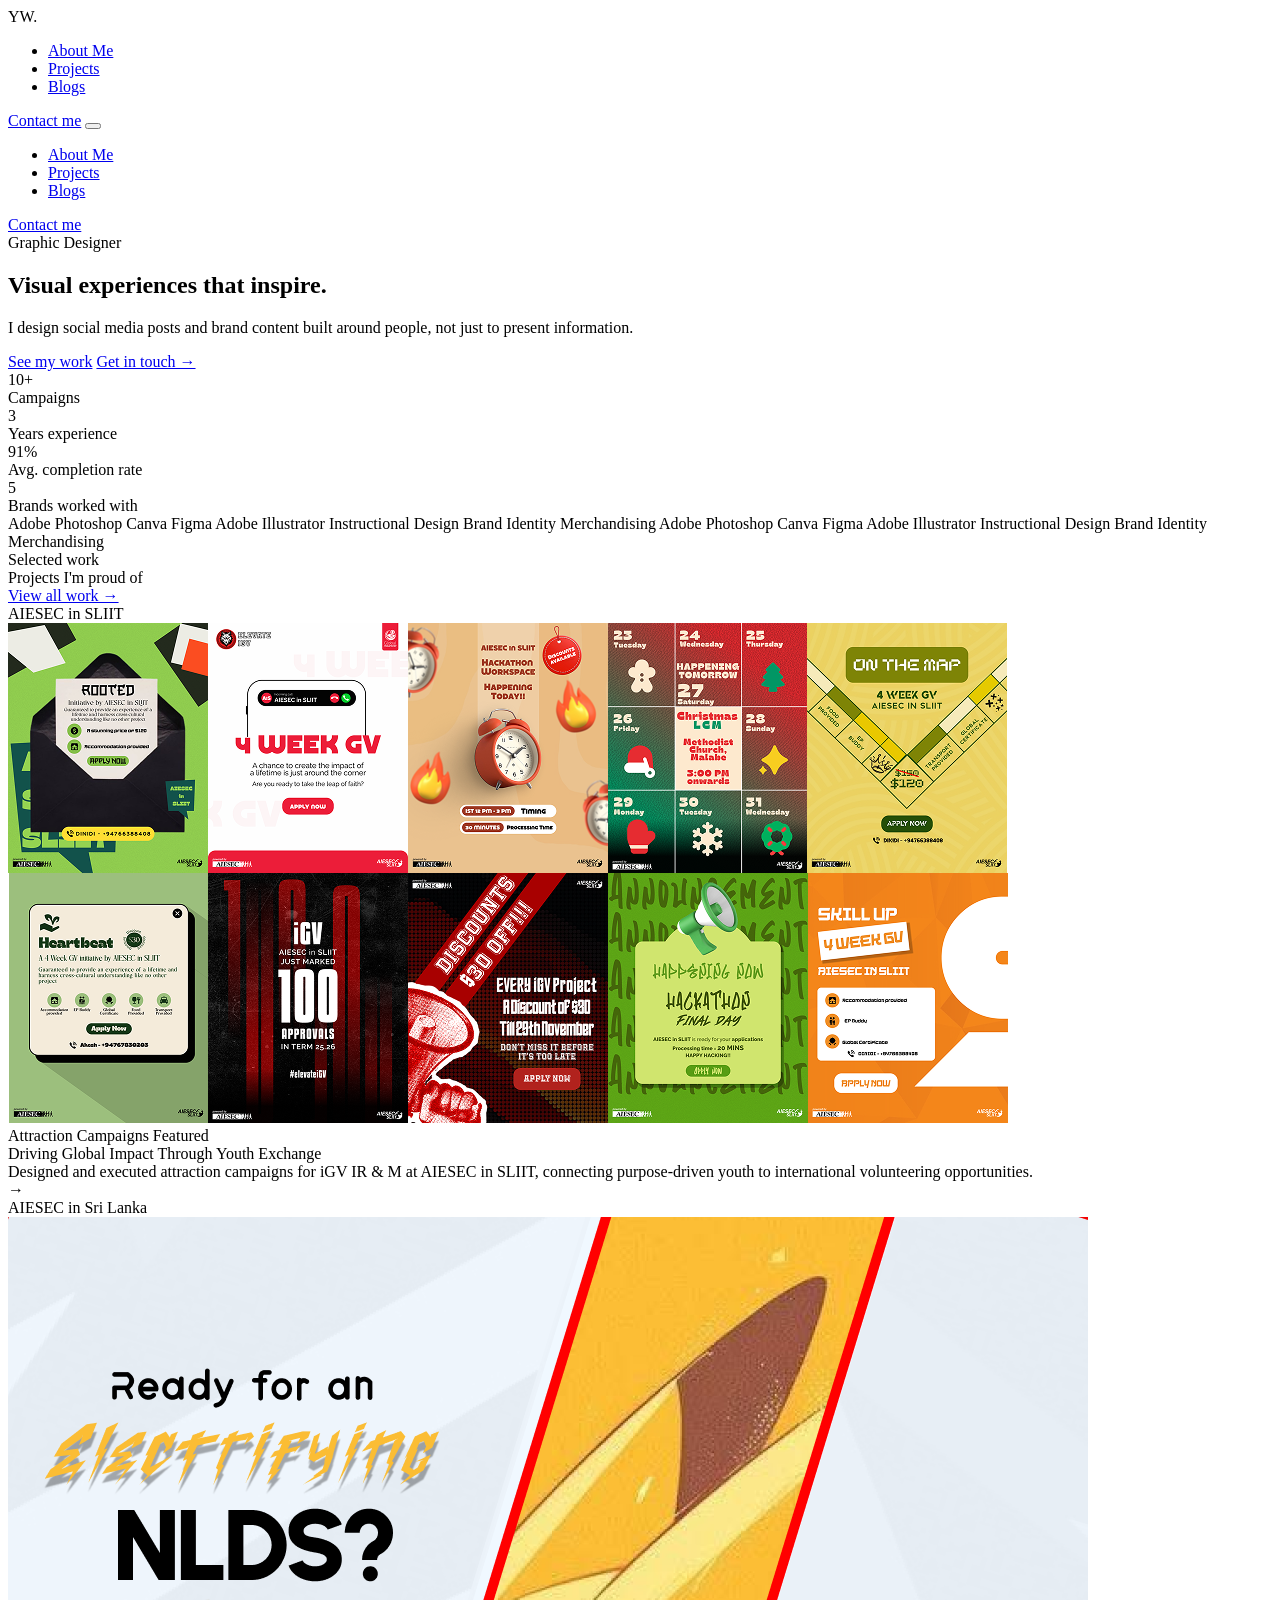
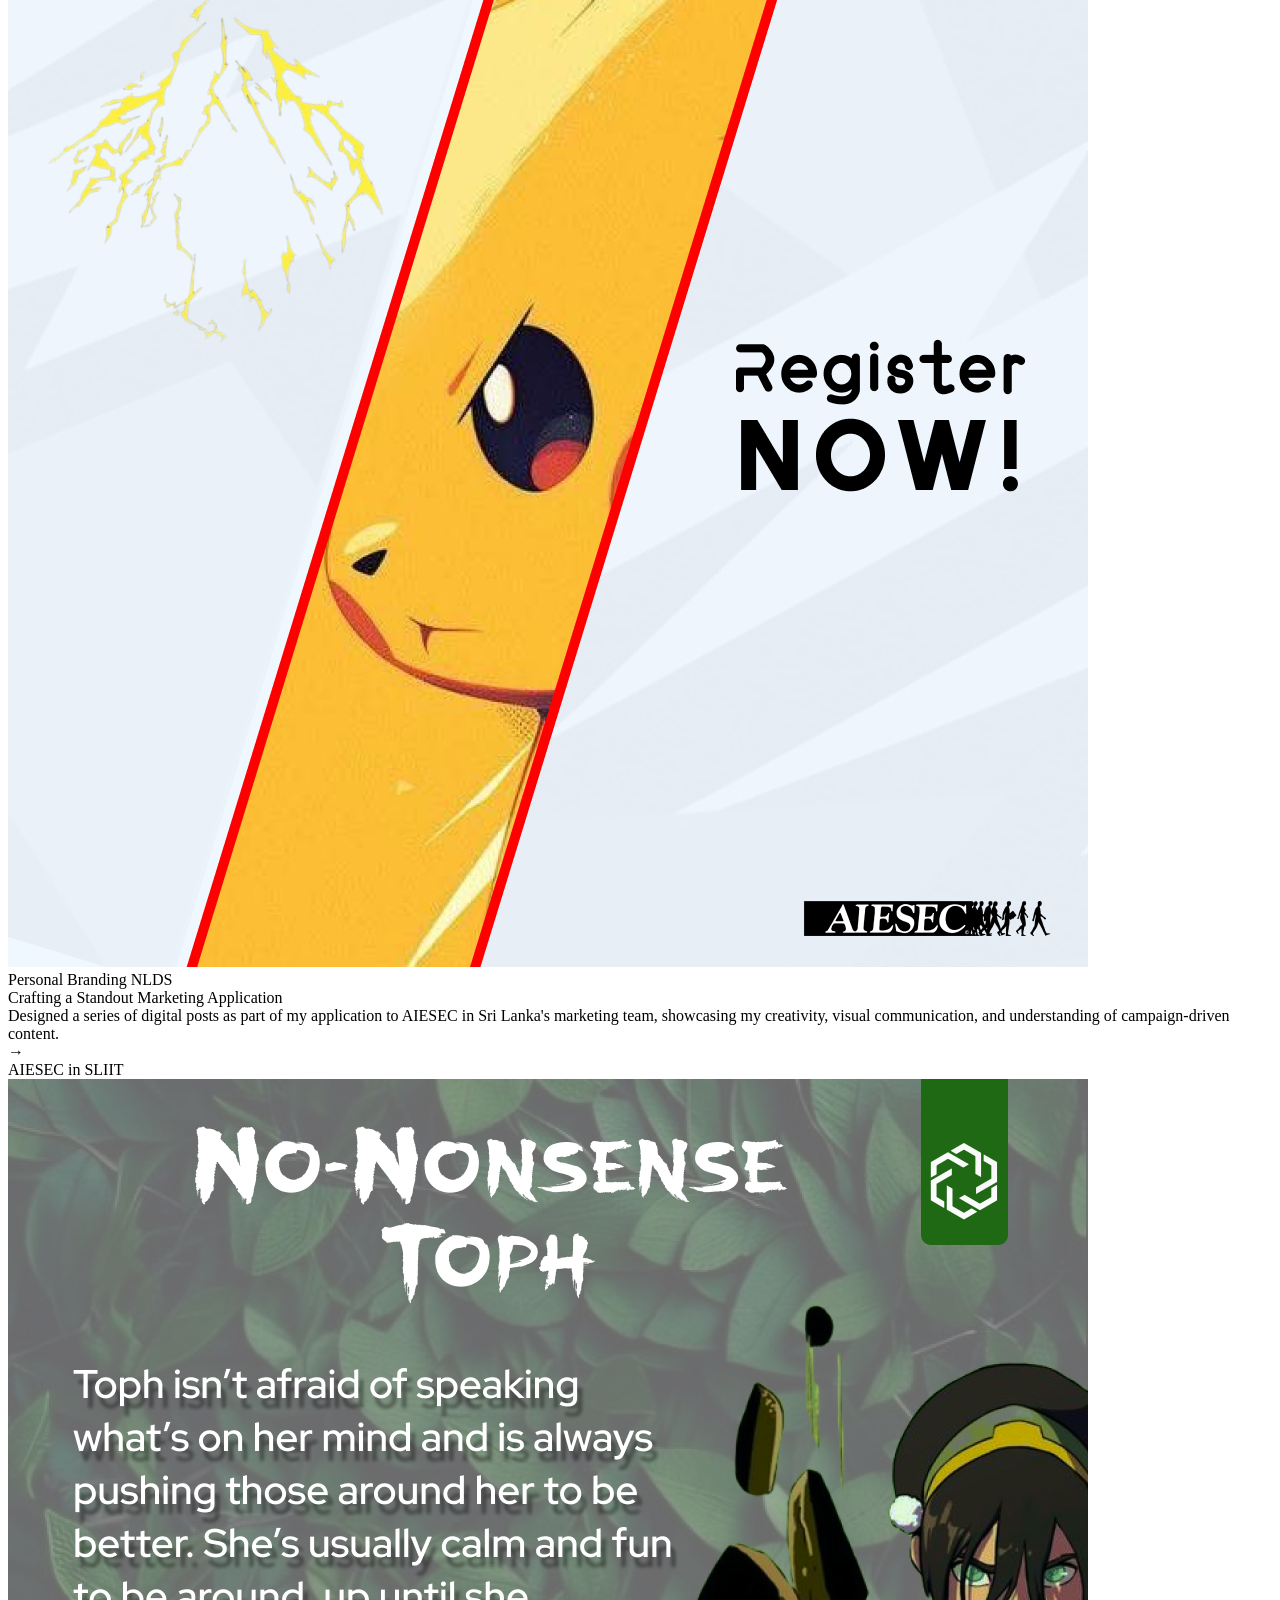
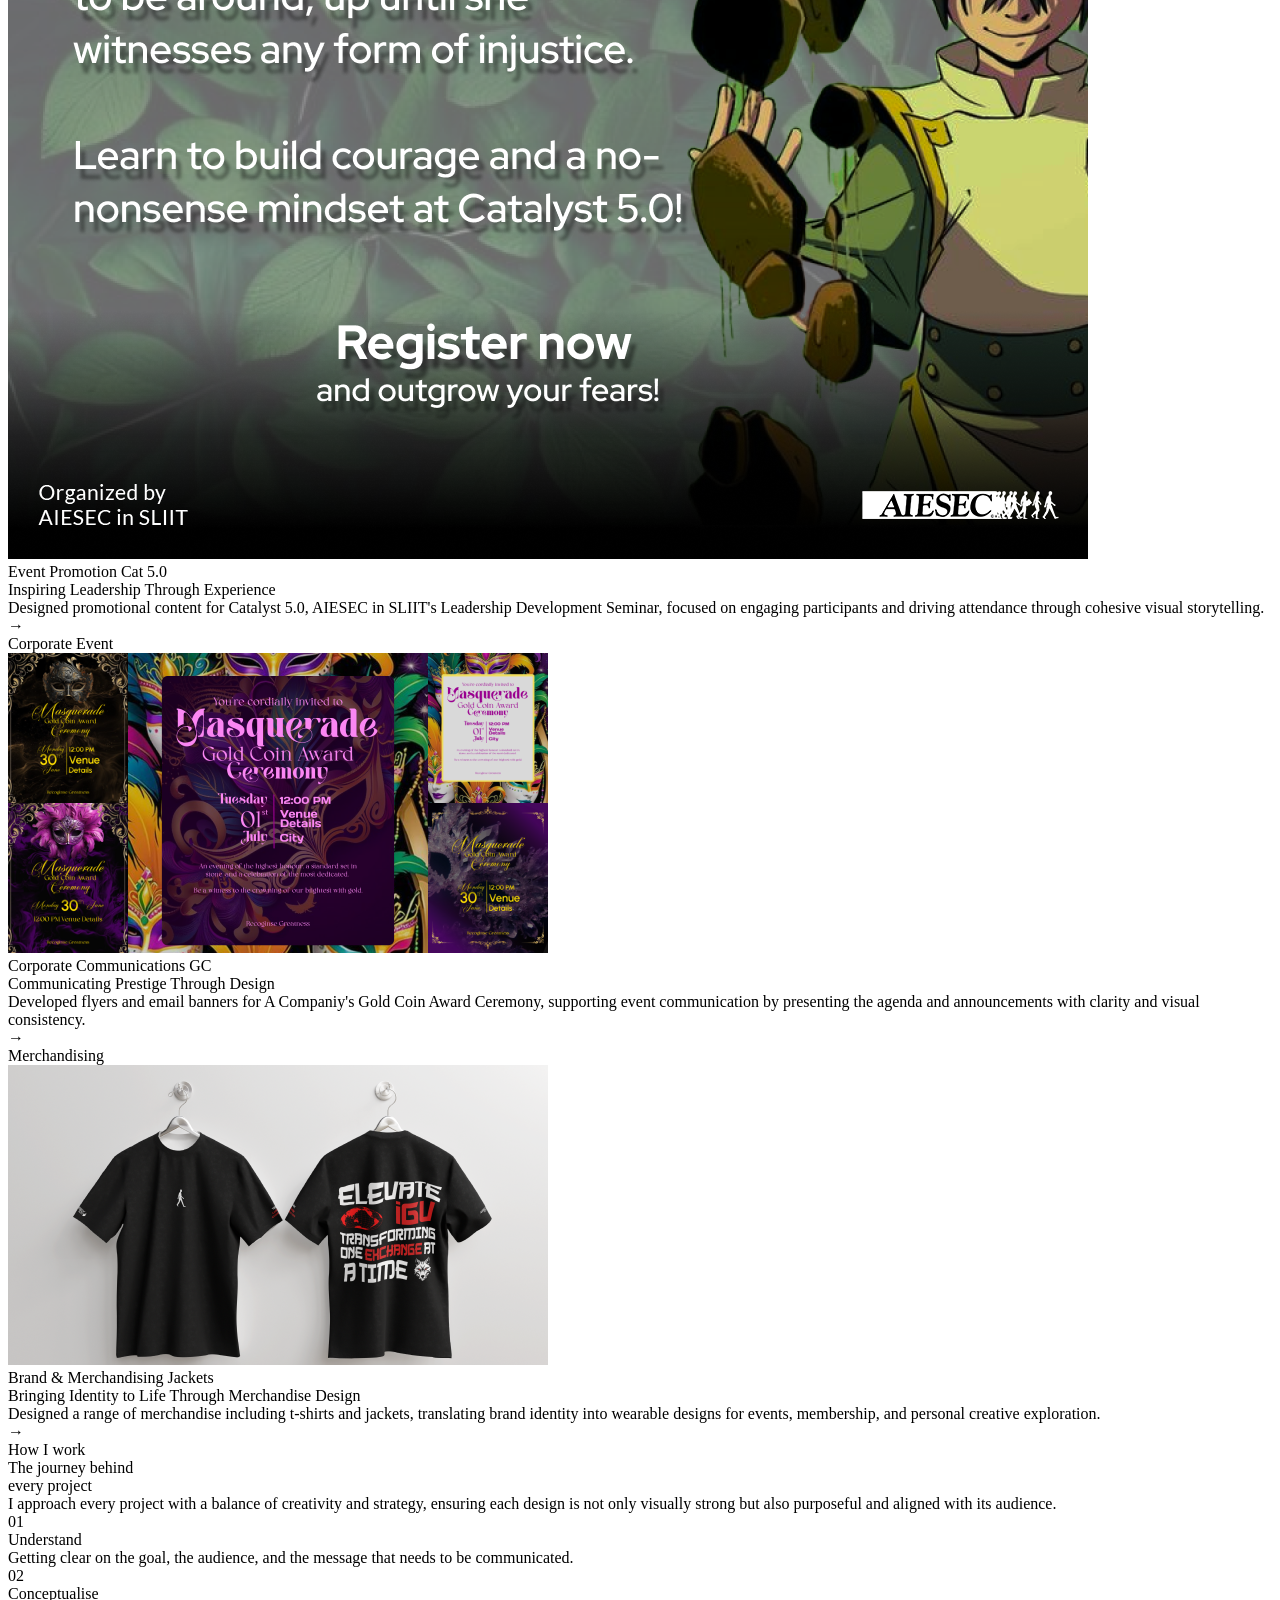
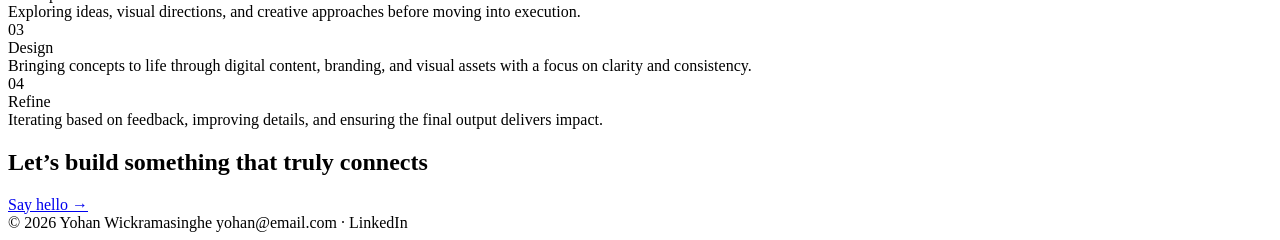
==== commit 33a8bf60: "Blog Page added and first blog uploaded" ====
--- a/index.html
+++ b/index.html
@@ -15,6 +15,7 @@
     <ul class="nav-links">
       <li><a href="Public/aboutme.html">About Me</a></li>
       <li><a href="/Public/projects.html">Projects</a></li>
+       <li><a href="/Public/blogs.html">Blogs</a></li>
     </ul>
     <a href="/Public/contactme.html" class="nav-btn">Contact me</a>
     <!-- Hamburger — visible on mobile only -->
@@ -31,8 +32,9 @@
       <ul class="mobile-nav-links">
         <li><a href="Public/aboutme.html" class="mobile-link">About Me</a></li>
         <li><a href="Public/projects.html" class="mobile-link">Projects</a></li>
+        <li><a href="Public/blogs.html" class="mobile-link">Blogs</a></li>
       </ul>
-      <a href="mailto:yohan@email.com" class="mobile-cta">Contact me</a>
+      <a href="Public/contactme.html" class="mobile-cta">Contact me</a>
     </div>
   </div>
 
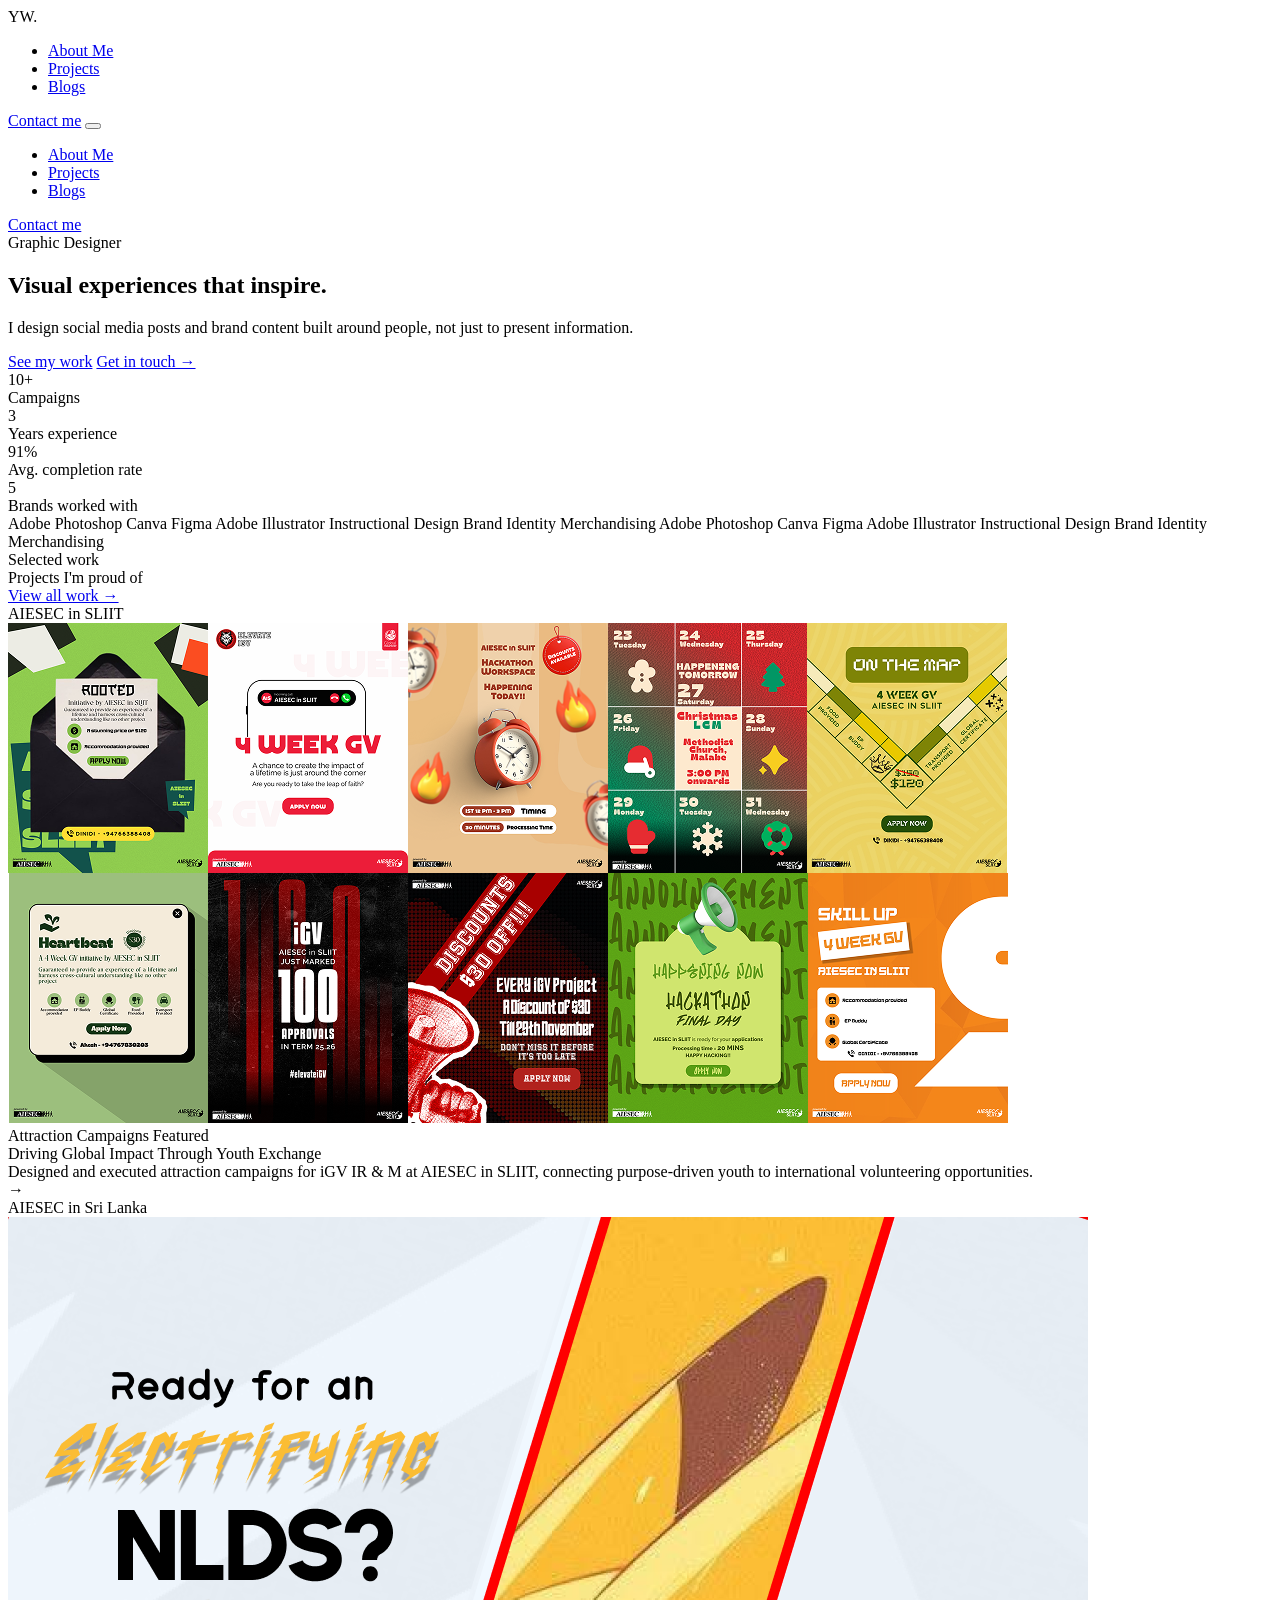
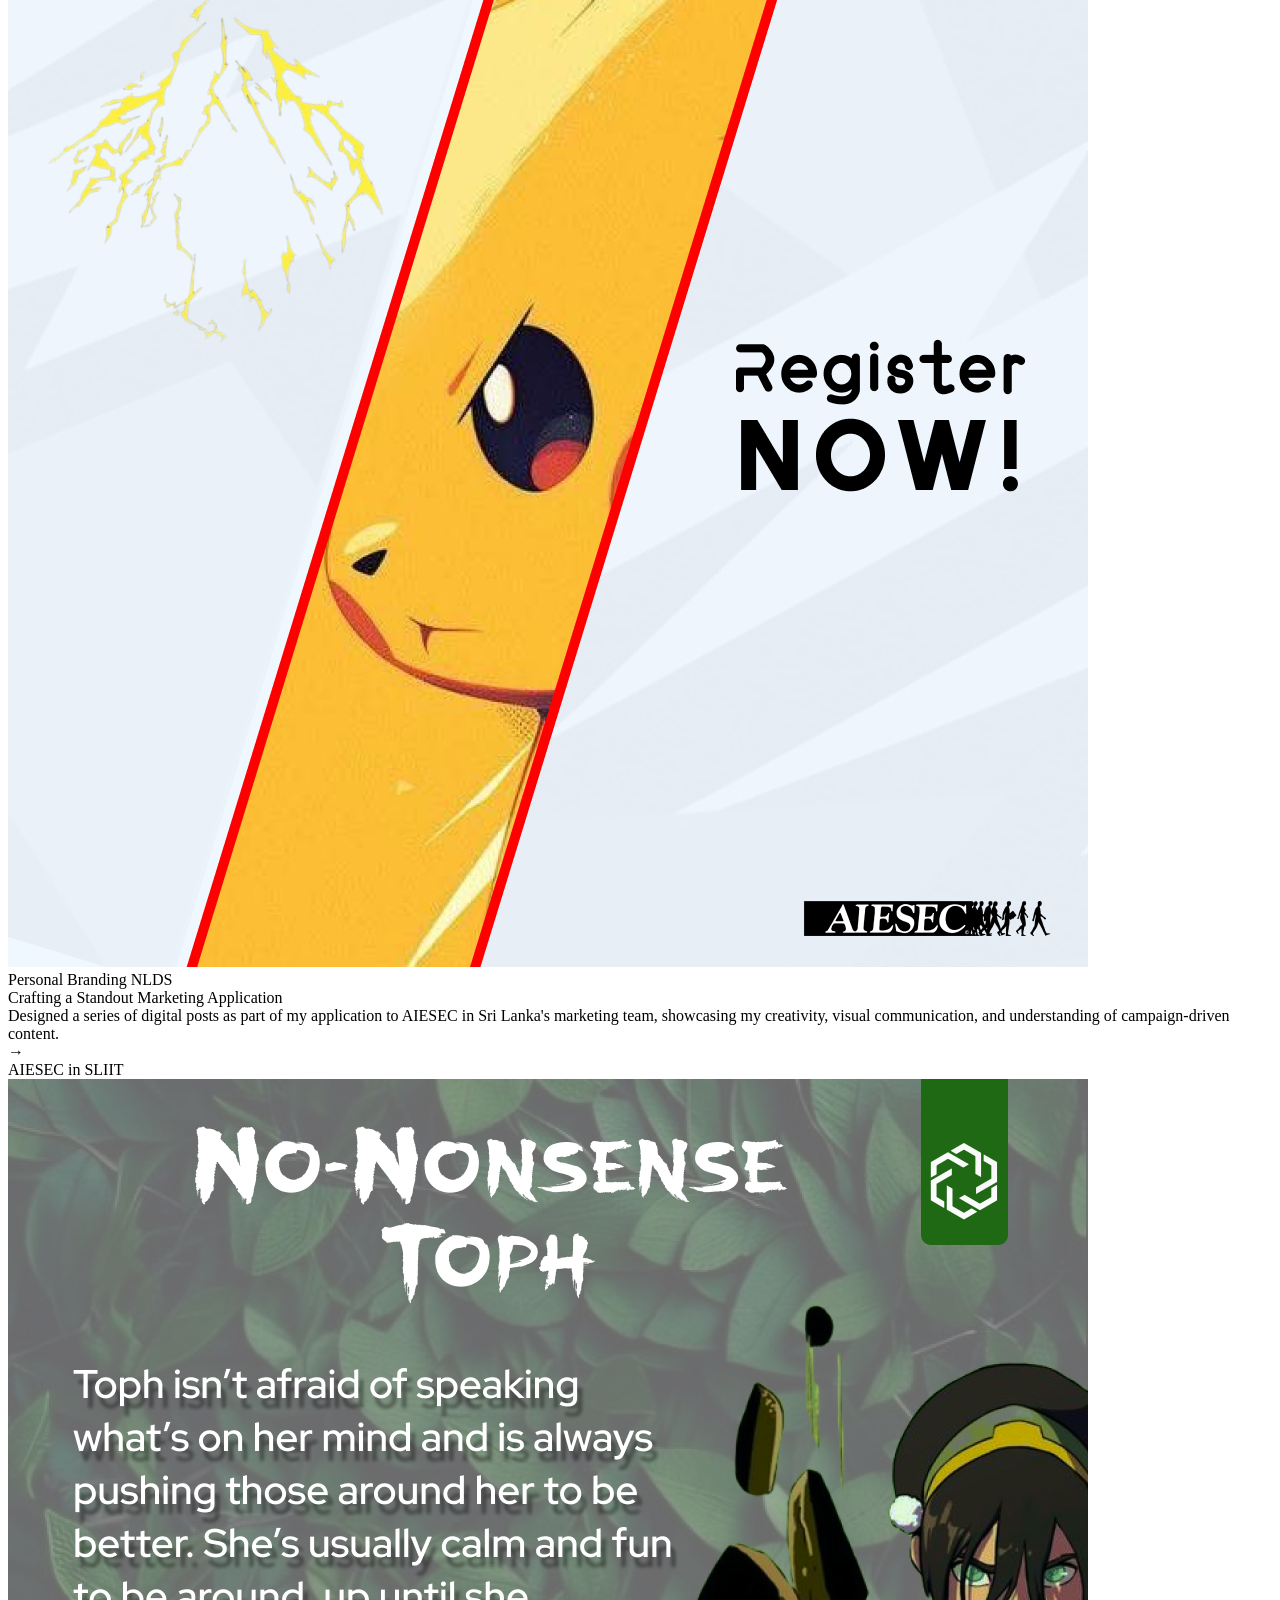
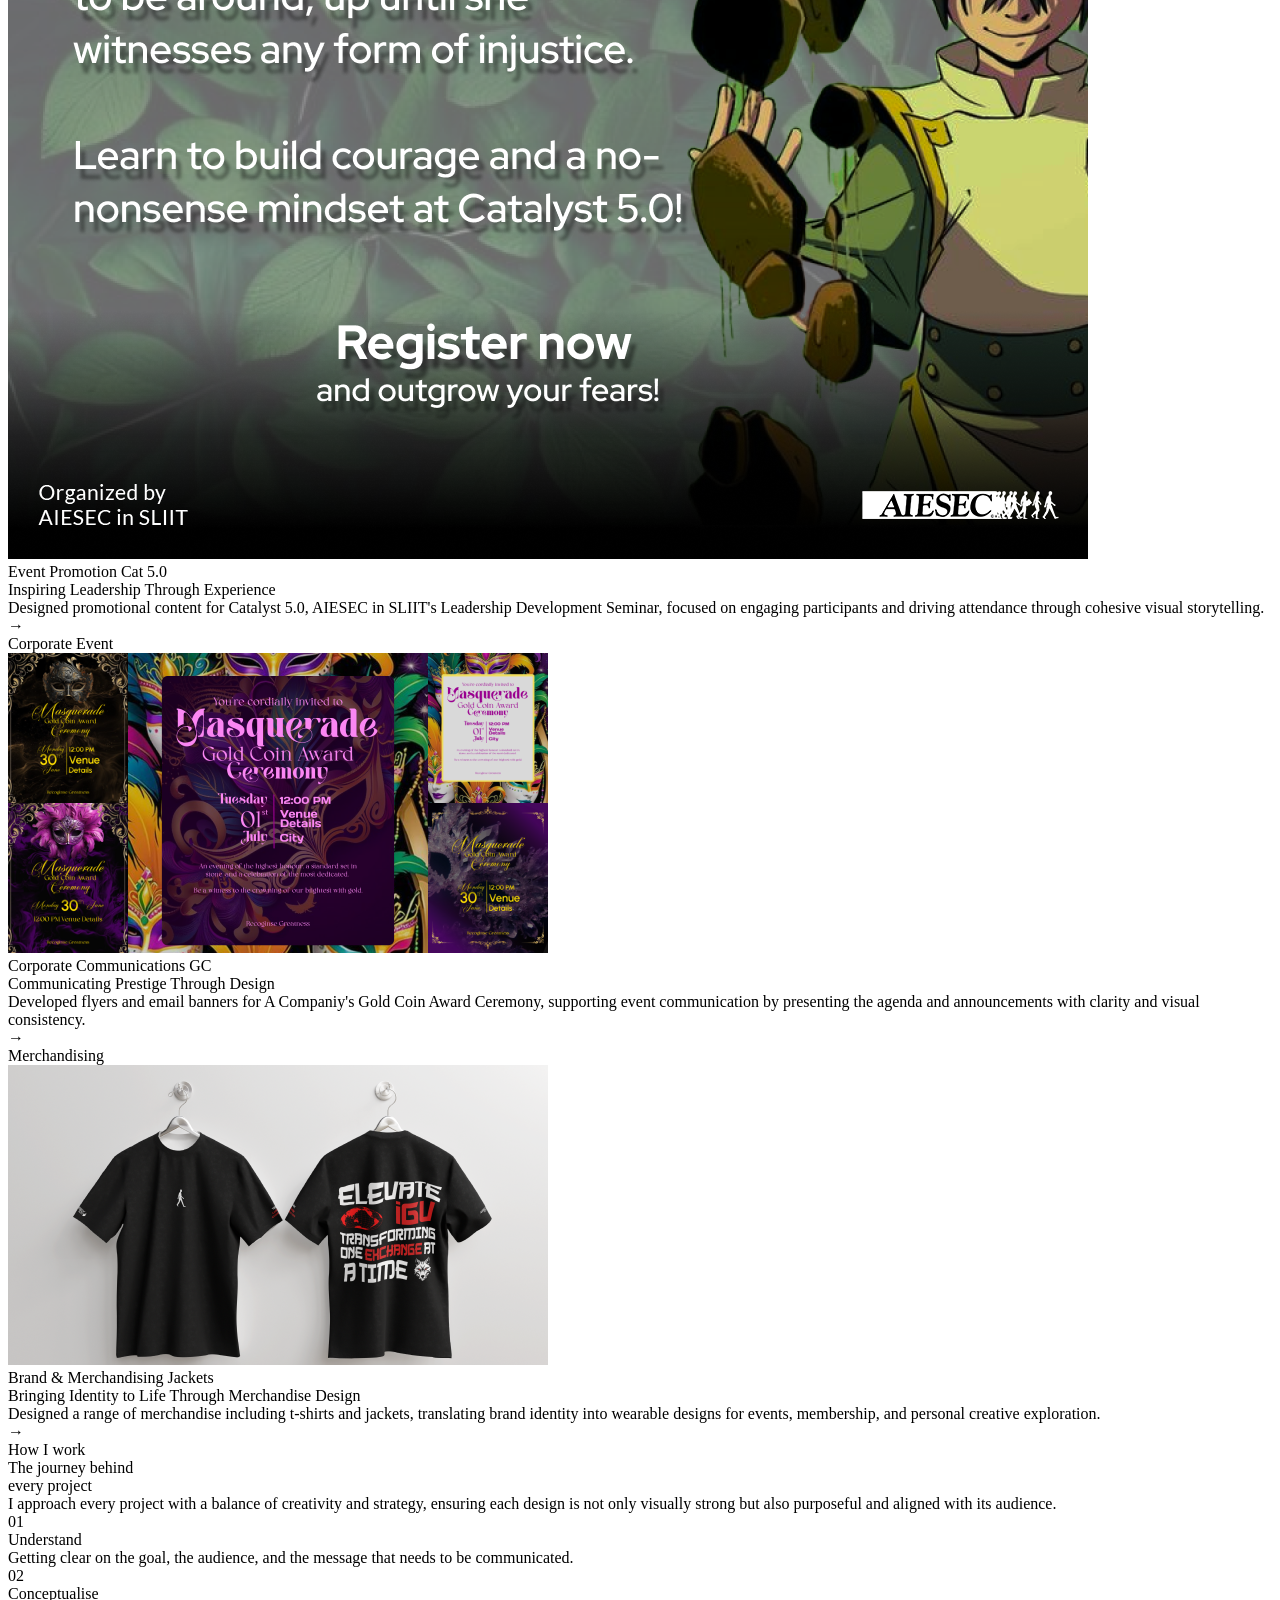
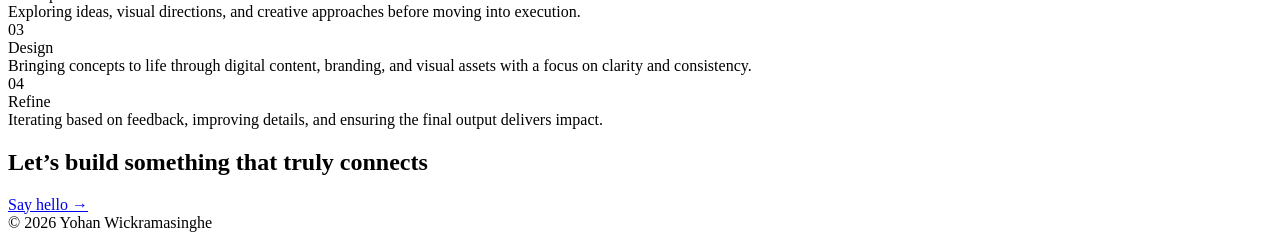
==== commit 18c908fc: "Updated Footer" ====
--- a/index.html
+++ b/index.html
@@ -247,7 +247,6 @@
 
   <footer>
     <span>© 2026 Yohan Wickramasinghe</span>
-    <span>yohan@email.com · LinkedIn</span>
   </footer>
 
   <script src="js/index.js"></script>
